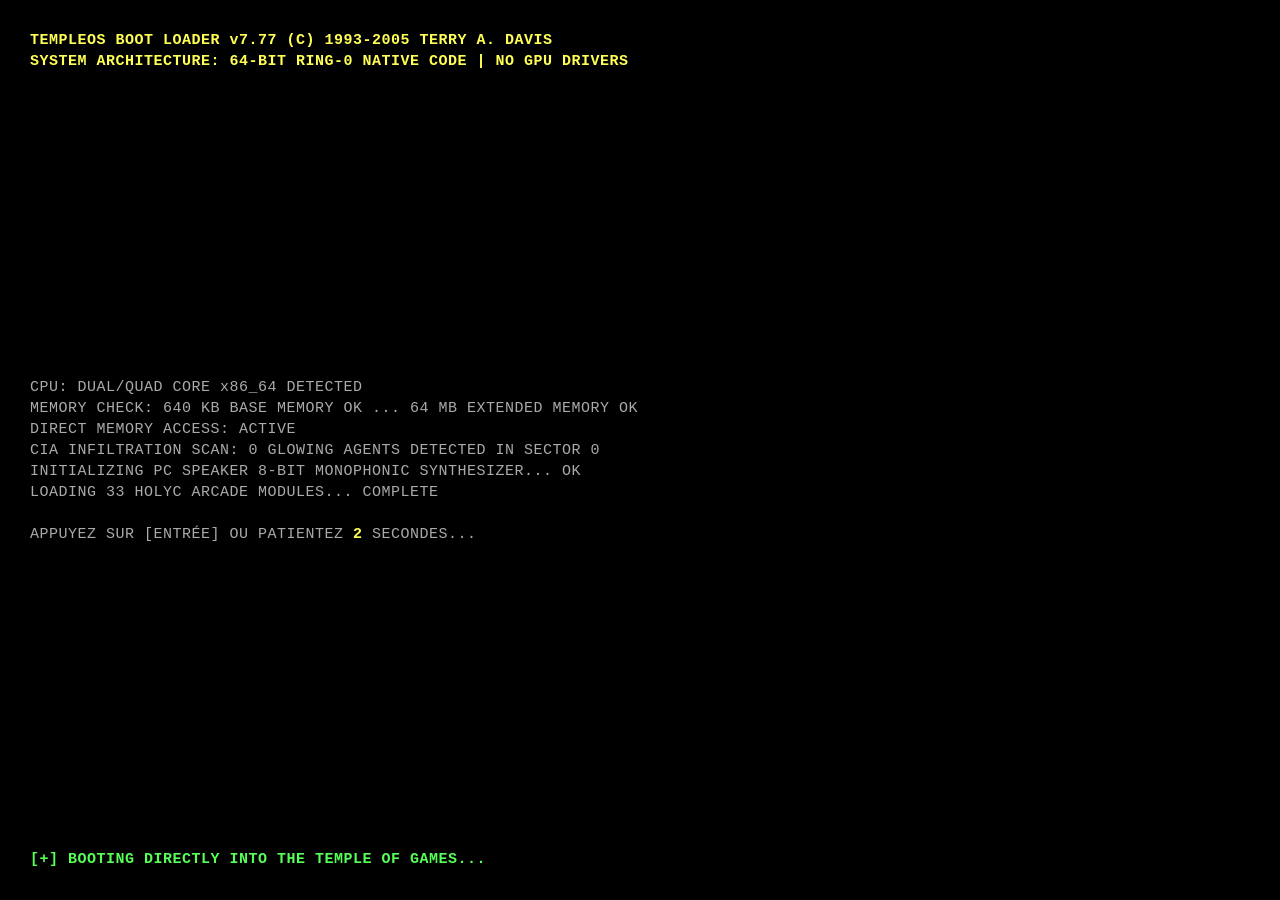
==== index.html @ 066e85ea "fix(engine): restore missing guitar_terry script tag, safeInit try-catch wrapper, 3D engines and gam" ====
<!DOCTYPE html>
<html lang="fr">
<head>
  <meta charset="UTF-8">
  <meta name="viewport" content="width=device-width, initial-scale=1.0">
  <title>TEMPLE OS - DIVINE GAMING ARCADE (33 JEUX & ULTIMATE MASTER EDITION)</title>
  <link rel="stylesheet" href="css/temple.css">
</head>
<body>

  <!-- BOOTLOADER BIOS AU DÉMARRAGE -->
  <div id="bootloader-overlay">
    <div class="bios-header">
      TEMPLEOS BOOT LOADER v7.77 (C) 1993-2005 TERRY A. DAVIS<br>
      SYSTEM ARCHITECTURE: 64-BIT RING-0 NATIVE CODE | NO GPU DRIVERS
    </div>
    <div class="bios-log">
CPU: DUAL/QUAD CORE x86_64 DETECTED
MEMORY CHECK: 640 KB BASE MEMORY OK ... 64 MB EXTENDED MEMORY OK
DIRECT MEMORY ACCESS: ACTIVE
CIA INFILTRATION SCAN: 0 GLOWING AGENTS DETECTED IN SECTOR 0
INITIALIZING PC SPEAKER 8-BIT MONOPHONIC SYNTHESIZER... OK
LOADING 33 HOLYC ARCADE MODULES... COMPLETE

APPUYEZ SUR [ENTRÉE] OU PATIENTEZ <span id="bios-countdown" style="color:#ffff55; font-weight:bold;">3</span> SECONDES...
    </div>
    <div class="bios-footer">
      [+] BOOTING DIRECTLY INTO THE TEMPLE OF GAMES...
    </div>
  </div>

  <!-- SCREENSAVER 3D INTERACTIF -->
  <div id="screensaver-overlay">
    <canvas id="screensaver-canvas"></canvas>
    <div style="position:absolute; bottom:20px; left:50%; transform:translateX(-50%); color:#ffff55; font-size:13px; font-weight:bold; background:rgba(0,0,0,0.8); padding:4px 12px; border:1px solid #aaa;">
      ÉCRAN DE VEILLE RING-0 : BOUGEZ LA SOURIS OU TAPEZ UNE TOUCHE POUR REVENIR
    </div>
  </div>

  <!-- TOAST SUCCÈS DIVINS -->
  <div id="achievement-toast"></div>

  <!-- Écran cathodique CRT Scanlines & Phosphore -->
  <div class="crt-overlay"></div>

  <!-- BARRE SUPÉRIEURE TEMPLEOS -->
  <header id="topbar">
    <div class="topbar-brand clickable" onclick="desktop.openWindow('win-explorer')">
      <span>✝</span>
      <span>TEMPLE_OS_GAMES</span>
      <span style="font-size: 10px; color: var(--vga-dark-gray);">[v3.0]</span>
    </div>

    <!-- JAUGE DE PARANOÏA GLOW-O-METER -->
    <div class="glow-meter" title="Jauge de détection des agents CIA qui brillent dans le noir">
      <span>👁 CIA GLOW:</span>
      <div class="glow-bar"><div id="glow-fill" class="glow-fill"></div></div>
      <span id="glow-percent">25%</span>
    </div>

    <nav class="menu-items">
      <div class="menu-item clickable" style="background:var(--vga-yellow); color:var(--vga-black); font-weight:bold;" onclick="desktop.openWindow('win-explorer')">📁 EXPLORATEUR (45 JEUX)</div>
      <div class="menu-item clickable" style="color:var(--vga-light-green);" onclick="desktop.openWindow('win-raycaster')">[🔫 Pentagone 3D]</div>
      <div class="menu-item clickable" style="color:var(--vga-light-cyan);" onclick="desktop.openWindow('win-flight')">[✈️ Vol 3D]</div>
      <div class="menu-item clickable" onclick="desktop.openWindow('win-warroom')">[🌍 War Room]</div>
      <div class="menu-item clickable" onclick="desktop.openWindow('win-cards')">[🃏 Black Jack]</div>
      <div class="menu-item clickable" onclick="desktop.openWindow('win-goat')">[🐐 Chèvre]</div>
      <div class="menu-item clickable" onclick="desktop.openWindow('win-ide')">[💻 HolyC IDE]</div>
      <div class="menu-item clickable" onclick="desktop.openWindow('win-soundboard')">[🗣️ Soundboard]</div>
      <div class="menu-item clickable" onclick="desktop.openWindow('win-multiplayer')">[🌐 P2P Multi]</div>
      <div class="menu-item clickable" id="tile-btn" style="color:var(--vga-light-green);">[🪟 Mosaïque]</div>
      <div class="menu-item clickable" style="color:var(--vga-light-red); font-weight:bold;" onclick="window.templeBSOD.trigger('CRASH MANUEL FORCÉ PAR L\'UTILISATEUR')">[💀 CRASH BSOD]</div>
      <div class="menu-item clickable" id="oracle-direct-btn" style="color: var(--vga-blue);">[F7 Oracle]</div>
    </nav>

    <div class="topbar-right">
      <!-- Radio FM Chiptune -->
      <div id="radio-btn" class="speaker-indicator clickable" onclick="window.templeRadio.togglePlay()" title="Cliquez pour allumer la radio chiptune">📻 RADIO : OFF</div>
      <div class="speaker-indicator clickable" onclick="window.templeRadio.nextStation()" title="Changer de station" style="font-size:10px;">[STATION ⏩]</div>
      <!-- Indicateur Manette -->
      <div id="gamepad-indicator" style="font-size:11px; color:var(--vga-dark-gray);">🎮 MANETTE : OFF</div>
      <!-- Toggle Voix Terry -->
      <div id="voice-toggle" class="speaker-indicator clickable">🗣️ VOIX : ON</div>
      <!-- Toggle Audio Speaker -->
      <div id="speaker-toggle" class="speaker-indicator clickable">🔊 SPEAKER : ON</div>
      <!-- Toggle CRT -->
      <div id="scanline-toggle" class="speaker-indicator clickable">📺 CRT : ON</div>
      <!-- Thèmes -->
      <select id="theme-select" style="background:#000; color:#ffff55; border:1px solid #777; font-family:var(--font-temple); font-size:11px; padding:1px 2px;">
        <option value="temple">THÈME : BLEU VGA</option>
        <option value="illuminati" selected>THÈME : 👁️ ILLUMINATI GOLD</option>
        <option value="phosphor">THÈME : VERT PHOSPHORE</option>
        <option value="amber">THÈME : AMBRE VT220</option>
        <option value="cga">THÈME : CGA 4 COULEURS</option>
      </select>
      <div id="system-clock">[DIVINE TIME]</div>
    </div>
  </header>

  <!-- BUREAU DU SYSTÈME D'EXPLOITATION -->
  <main id="desktop">

    <!-- BANNIÈRE ASCII ET ÉLÉPHANT DE TERRY DAVIS -->
    <div class="desktop-banner">
╔═════════════════════════════════════════════════════════════════════════════╗
║          TEMPLEOS DIVINE GAMING ARCADE (33 JEUX & ALGORITHMES)              ║
║                 "LE TEMPLE OFFICIEL DU CODE EN RING-0 NATIVE"               ║
║         640x480 16 COULEURS EGA/VGA | SYNTHÈSE VOCALE TERRY ACTIVE          ║
║      TOUCHE F7 = PARLEZ À DIEU | MANETTES PS5/XBOX/SWITCH COMPATIBLES        ║
╚═════════════════════════════════════════════════════════════════════════════╝
           / \__
          (    @\___
          /         O     "33 JEUX SACRÉS COMPILÉS DANS LE TEMPLE DE DIEU !"
         /   (_____/                           -- Terry A. Davis
        /_____/   U
    </div>

    <!-- WIDGET 3D ASCII WIREFRAME EN BAS À DROITE -->
    <div class="wireframe-widget">
      <div class="wireframe-title">👁️ PYRAMIDE DE LA PROVIDENCE</div>
      <div id="wireframe-container"></div>
      <div style="font-size: 9px; color: var(--vga-light-green);">ANNUIT CŒPTIS • 60FPS</div>
    </div>

    <!-- ICONES DU BUREAU -->
    <div class="desktop-icons">
      <div class="desktop-icon" data-window="win-explorer">
        <span class="icon-art">📁</span>
        <span class="icon-label">EXPLORATEUR</span>
      </div>

      <div class="desktop-icon" data-window="win-achievements">
        <span class="icon-art">🏆</span>
        <span class="icon-label">SUCCÈS_SACRÉS</span>
      </div>

      <div class="desktop-icon" data-window="win-nwo">
        <span class="icon-art">👁️</span>
        <span class="icon-label">NWO_TYCOON</span>
      </div>

      <div class="desktop-icon" data-window="win-pyramid">
        <span class="icon-art">🔺</span>
        <span class="icon-label">PYRAMID_RUN</span>
      </div>

      <div class="desktop-icon" data-window="win-reptilian">
        <span class="icon-art">🦎</span>
        <span class="icon-label">REPTILIENS</span>
      </div>

      <div class="desktop-icon" data-window="win-tripong">
        <span class="icon-art">📐</span>
        <span class="icon-label">TRI_PONG</span>
      </div>

      <div class="desktop-icon" data-window="win-decrypt">
        <span class="icon-art">📜</span>
        <span class="icon-label">DÉCRYPTEUR</span>
      </div>

      <div class="desktop-icon" data-window="win-pong">
        <span class="icon-art">🏓</span>
        <span class="icon-label">HOLY_PONG</span>
      </div>

      <div class="desktop-icon" data-window="win-tron">
        <span class="icon-art">🏍</span>
        <span class="icon-label">TRON_2P</span>
      </div>

      <div class="desktop-icon" data-window="win-guitar">
        <span class="icon-art">🎸</span>
        <span class="icon-label">GUITAR_TERRY</span>
      </div>

      <div class="desktop-icon" data-window="win-chess">
        <span class="icon-art">♟</span>
        <span class="icon-label">ECHECS_DIEU</span>
      </div>

      <div class="desktop-icon" data-window="win-oracle">
        <span class="icon-art">⚡</span>
        <span class="icon-label">ORACLE_F7</span>
      </div>
    </div>

    <!-- ==================================================================== -->
    <!-- FENÊTRE PRINCIPALE : EXPLORATEUR DE FICHIERS (33 JEUX)                -->
    <!-- ==================================================================== -->
    <div id="win-explorer" class="temple-window" style="top: 20px; left: 100px; width: 740px; display: none;">
      <div class="window-titlebar">
        <div class="window-title">
          <span>📁</span>
          <span>C:/GAMES_EXPLORER.HC (33 JEUX ET DÉFIS ALGORITHMIQUES)</span>
        </div>
        <div class="window-controls">
          <button class="win-btn close">X</button>
        </div>
      </div>
      <div class="window-body">
        <div id="explorer-container"></div>
      </div>
    </div>

    <!-- ==================================================================== -->
    <!-- FENÊTRE : SUCCÈS & TROPHÉES SACRÉS                                   -->
    <!-- ==================================================================== -->
    <div id="win-achievements" class="temple-window" style="top: 30px; left: 160px; width: 500px; display: none;">
      <div class="window-titlebar">
        <div class="window-title"><span>🏆</span><span>C:/SYSTEM/ACHIEVEMENTS.HC</span></div>
        <div class="window-controls"><button class="win-btn close">X</button></div>
      </div>
      <div class="window-body">
        <div id="achievements-container"></div>
      </div>
    </div>

    <!-- ==================================================================== -->
    <!-- 3 NOUVEAUX JEUX : TRON, ÉCHECS, GUITAR TERRY                         -->
    <!-- ==================================================================== -->
    <!-- TRON LIGHTCYCLES -->
    <div id="win-tron" class="temple-window" style="top: 40px; left: 180px; width: 440px; display: none;">
      <div class="window-titlebar">
        <div class="window-title"><span>🏍</span><span>C:/GAMES/ARCADE/TRON_LIGHTCYCLES.HC</span></div>
        <div class="window-controls"><button class="win-btn close">X</button></div>
      </div>
      <div class="window-body">
        <div id="tron-status" style="font-weight:bold; color:var(--vga-light-green); text-align:center; margin-bottom:4px;">
          JOUEUR 1 (CYAN: ZQSD) vs JOUEUR 2 (JAUNE: FLÈCHES)
        </div>
        <div style="display:flex; flex-direction:column; align-items:center; gap:6px;">
          <canvas id="tron-canvas" class="tron-canvas"></canvas>
          <div style="display:flex; gap:6px;">
            <button class="temple-btn primary clickable" onclick="desktop.games.tron.start()">DÉMARRER LA COURSE</button>
            <button class="temple-btn clickable" onclick="desktop.games.tron.reset()">RESET</button>
          </div>
        </div>
      </div>
    </div>

    <!-- MINI-ÉCHECS DE DIEU -->
    <div id="win-chess" class="temple-window" style="top: 35px; left: 220px; width: 380px; display: none;">
      <div class="window-titlebar">
        <div class="window-title"><span>♟</span><span>C:/GAMES/IA_ALGO/ECHECS_DIVINS.HC</span></div>
        <div class="window-controls"><button class="win-btn close">X</button></div>
      </div>
      <div class="window-body">
        <div id="chess-status" style="font-weight:bold; color:var(--vga-light-cyan); text-align:center; margin-bottom:4px;">
          TOUR : LES BLANCS (FIDÈLE DE DIEU)
        </div>
        <div id="chess-board" class="chess-board"></div>
        <div style="text-align:center; margin-top:4px;">
          <button class="temple-btn primary clickable" onclick="desktop.games.chess.reset()">NOUVELLE PARTIE D'ÉCHECS</button>
        </div>
      </div>
    </div>

    <!-- GUITAR TERRY -->
    <div id="win-guitar" class="temple-window" style="top: 45px; left: 210px; width: 440px; display: none;">
      <div class="window-titlebar">
        <div class="window-title"><span>🎸</span><span>C:/GAMES/ARCADE/GUITAR_TERRY.HC</span></div>
        <div class="window-controls"><button class="win-btn close">X</button></div>
      </div>
      <div class="window-body">
        <div id="guitar-score" style="font-weight:bold; color:var(--vga-yellow); text-align:center; margin-bottom:4px;">
          SCORE : 0 | COMBO : 0x | PRÊT
        </div>
        <div id="guitar-container"></div>
      </div>
    </div>

    <!-- ==================================================================== -->
    <!-- LES 30 AUTRES JEUX (CONTENEURS EXISTANTS)                            -->
    <!-- ==================================================================== -->
    <!-- PONG -->
    <div id="win-pong" class="temple-window" style="top: 35px; left: 150px; width: 530px; display: none;">
      <div class="window-titlebar">
        <div class="window-title"><span>🏓</span><span>C:/GAMES/ARCADE/HOLY_PONG.HC</span></div>
        <div class="window-controls"><button class="win-btn close">X</button></div>
      </div>
      <div class="window-body">
        <div class="difficulty-selector">
          <span class="diff-label">DIFFICULTÉ :</span>
          <button class="diff-btn clickable" data-diff="facile" onclick="desktop.games.pong.setDifficulty('facile')">FACILE</button>
          <button class="diff-btn active clickable" data-diff="normal" onclick="desktop.games.pong.setDifficulty('normal')">NORMAL</button>
          <button class="diff-btn clickable" data-diff="difficile" onclick="desktop.games.pong.setDifficulty('difficile')">DIFFICILE</button>
          <button class="diff-btn troll clickable" data-diff="troll" onclick="desktop.games.pong.setDifficulty('troll')">TROLL ⚡</button>
        </div>
        <div class="game-hud"><span>JOUEUR : <span id="pong-player-score">0</span></span><span style="color:var(--vga-light-red)">AGENT CIA : <span id="pong-cpu-score">0</span></span></div>
        <div class="pong-container">
          <canvas id="pong-canvas" class="pong-canvas"></canvas>
          <div style="display:flex; gap:8px; margin-top:6px;">
            <button class="temple-btn primary clickable" onclick="desktop.games.pong.reset()">NOUVELLE PARTIE</button>
            <button class="temple-btn clickable" onclick="desktop.games.pong.mode = (desktop.games.pong.mode === '1p' ? '2p' : '1p'); this.textContent = desktop.games.pong.mode === '1p' ? '1P (VS CPU)' : '2P LOCAL';">1P (VS CPU)</button>
          </div>
          <div id="pong-comment" class="god-message-box"><span class="god-title">[ORACLE] :</span> CONTRÔLE LA RAQUETTE À LA SOURIS OU TOUCHES Z/S !</div>
        </div>
      </div>
    </div>

    <!-- MORPION -->
    <div id="win-morpion" class="temple-window" style="top: 50px; left: 280px; width: 450px; display: none;">
      <div class="window-titlebar">
        <div class="window-title"><span>✝</span><span>C:/GAMES/GRILLES/MORPION_SACRE.HC</span></div>
        <div class="window-controls"><button class="win-btn close">X</button></div>
      </div>
      <div class="window-body">
        <div class="difficulty-selector">
          <span class="diff-label">DIFFICULTÉ :</span>
          <button class="diff-btn clickable" data-diff="facile" onclick="desktop.games.morpion.setDifficulty('facile')">FACILE</button>
          <button class="diff-btn active clickable" data-diff="normal" onclick="desktop.games.morpion.setDifficulty('normal')">NORMAL</button>
          <button class="diff-btn clickable" data-diff="difficile" onclick="desktop.games.morpion.setDifficulty('difficile')">MINIMAX</button>
          <button class="diff-btn troll clickable" data-diff="troll" onclick="desktop.games.morpion.setDifficulty('troll')">TROLL ⚡</button>
        </div>
        <div class="game-hud"><span id="morpion-status" style="color:var(--vga-yellow);">TOUR : CROIX SACRÉE (X)</span></div>
        <div class="morpion-container">
          <div id="morpion-board" class="morpion-board"></div>
          <button class="temple-btn primary clickable" style="margin-top:6px;" onclick="desktop.games.morpion.reset()">PURIFIER LA GRILLE</button>
          <div id="morpion-comment" class="god-message-box"><span class="god-title">[ORACLE] :</span> PLACE TA CROIX DANS LA GRILLE SANCTIFIÉE.</div>
        </div>
      </div>
    </div>

    <!-- PUISSANCE 4 -->
    <div id="win-p4" class="temple-window" style="top: 60px; left: 200px; width: 490px; display: none;">
      <div class="window-titlebar">
        <div class="window-title"><span>🔴</span><span>C:/GAMES/GRILLES/PUISSANCE_4.HC</span></div>
        <div class="window-controls"><button class="win-btn close">X</button></div>
      </div>
      <div class="window-body">
        <div class="difficulty-selector">
          <span class="diff-label">DIFFICULTÉ :</span>
          <button class="diff-btn clickable" data-diff="facile" onclick="desktop.games.puissance4.setDifficulty('facile')">FACILE</button>
          <button class="diff-btn active clickable" data-diff="normal" onclick="desktop.games.puissance4.setDifficulty('normal')">NORMAL</button>
          <button class="diff-btn clickable" data-diff="difficile" onclick="desktop.games.puissance4.setDifficulty('difficile')">DIFFICILE</button>
          <button class="diff-btn troll clickable" data-diff="troll" onclick="desktop.games.puissance4.setDifficulty('troll')">TROLL ⚡</button>
        </div>
        <div class="game-hud"><span id="p4-status" style="color:var(--vga-yellow);">TOUR : CROISÉ BÉNI (JAUNE)</span></div>
        <div class="p4-container">
          <div id="p4-board" class="p4-board"></div>
          <button class="temple-btn primary clickable" onclick="desktop.games.puissance4.reset()">RECHARGER LES JETONS</button>
          <div id="p4-comment" class="god-message-box"><span class="god-title">[ORACLE] :</span> CLIQUE SUR UNE COLONNE POUR FAIRE TOMBER LE JETON.</div>
        </div>
      </div>
    </div>

    <!-- BATAILLE NAVALE -->
    <div id="win-battleship" class="temple-window" style="top: 40px; left: 160px; width: 620px; display: none;">
      <div class="window-titlebar">
        <div class="window-title"><span>🚢</span><span>C:/GAMES/GRILLES/BATAILLE_NAVALE_ARCHE.HC</span></div>
        <div class="window-controls"><button class="win-btn close">X</button></div>
      </div>
      <div class="window-body">
        <div class="difficulty-selector">
          <span class="diff-label">DIFFICULTÉ :</span>
          <button class="diff-btn clickable" data-diff="facile" onclick="desktop.games.battleship.setDifficulty('facile')">FACILE</button>
          <button class="diff-btn active clickable" data-diff="normal" onclick="desktop.games.battleship.setDifficulty('normal')">NORMAL</button>
          <button class="diff-btn clickable" data-diff="difficile" onclick="desktop.games.battleship.setDifficulty('difficile')">RADAR PARITÉ</button>
          <button class="diff-btn troll clickable" data-diff="troll" onclick="desktop.games.battleship.setDifficulty('troll')">SONAR DIVIN ⚡</button>
        </div>
        <div class="game-hud"><span id="bs-status" style="color:var(--vga-light-green)">RADAR PRÊT ! CLIQUE SUR LE RADAR ENNEMI POUR TIRER.</span></div>
        <div class="battleship-container">
          <div class="battleship-boards">
            <div class="fleet-panel"><div class="fleet-label">TON ARCHE &amp; FLOTTE</div><div id="bs-player-grid" class="bs-grid"></div></div>
            <div class="fleet-panel"><div class="fleet-label" style="color:var(--vga-light-red)">RADAR DE LA CIA</div><div id="bs-enemy-grid" class="bs-grid"></div></div>
          </div>
          <div style="display:flex; justify-content:center; margin-top:4px;"><button class="temple-btn primary clickable" onclick="desktop.games.battleship.reset()">NOUVELLE FLOTTE ALÉATOIRE</button></div>
          <div id="bs-comment" class="god-message-box"><span class="god-title">[ORACLE] :</span> LES SOUS-MARINS SONT DÉTECTÉS ! FEU !</div>
        </div>
      </div>
    </div>

    <!-- DÉMINEUR -->
    <div id="win-demineur" class="temple-window" style="top: 55px; left: 210px; width: 440px; display: none;">
      <div class="window-titlebar">
        <div class="window-title"><span>💣</span><span>C:/GAMES/GRILLES/DEMINEUR_CIA.HC</span></div>
        <div class="window-controls"><button class="win-btn close">X</button></div>
      </div>
      <div class="window-body">
        <div class="difficulty-selector">
          <span class="diff-label">ESPIONS :</span>
          <button class="diff-btn clickable" data-diff="facile" onclick="desktop.games.demineur.setDifficulty('facile')">FACILE (8)</button>
          <button class="diff-btn active clickable" data-diff="normal" onclick="desktop.games.demineur.setDifficulty('normal')">NORMAL (12)</button>
          <button class="diff-btn clickable" data-diff="difficile" onclick="desktop.games.demineur.setDifficulty('difficile')">DIFFICILE (24)</button>
          <button class="diff-btn troll clickable" data-diff="troll" onclick="desktop.games.demineur.setDifficulty('troll')">TROLL ⚡</button>
        </div>
        <div class="demineur-container">
          <div class="demineur-header">
            <div id="mine-counter" class="digit-counter">012</div>
            <div id="mine-face" class="demineur-face clickable">😇</div>
            <div id="mine-timer" class="digit-counter">000</div>
          </div>
          <div id="demineur-grid" class="demineur-grid"></div>
          <div style="font-size:11px; color:var(--vga-light-gray); text-align:center;">[Clic Gauche: Révéler | Clic Droit: Planter Croix Sainte ✝]</div>
          <div id="demineur-comment" class="god-message-box"><span class="god-title">[ORACLE] :</span> DÉBUSQUE LES MICROS DE LA CIA !</div>
        </div>
      </div>
    </div>

    <!-- SNAKE -->
    <div id="win-snake" class="temple-window" style="top: 45px; left: 190px; width: 440px; display: none;">
      <div class="window-titlebar">
        <div class="window-title"><span>🐍</span><span>C:/GAMES/ARCADE/SERPENT_MOISE.HC</span></div>
        <div class="window-controls"><button class="win-btn close">X</button></div>
      </div>
      <div class="window-body">
        <div class="difficulty-selector">
          <span class="diff-label">VITESSE :</span>
          <button class="diff-btn clickable" data-diff="facile" onclick="desktop.games.snake.setDifficulty('facile')">LENTE</button>
          <button class="diff-btn active clickable" data-diff="normal" onclick="desktop.games.snake.setDifficulty('normal')">NORMALE</button>
          <button class="diff-btn clickable" data-diff="difficile" onclick="desktop.games.snake.setDifficulty('difficile')">FÉDÉRALE</button>
          <button class="diff-btn troll clickable" data-diff="troll" onclick="desktop.games.snake.setDifficulty('troll')">RING-0 ⚡</button>
        </div>
        <div class="game-hud"><span>SCORE : <span id="snake-score">0</span></span><span style="color:var(--vga-light-cyan);">MANNE : 🍞 | POMME : 🍎</span></div>
        <div class="snake-container">
          <canvas id="snake-canvas" class="snake-canvas"></canvas>
          <button class="temple-btn primary clickable" style="margin-top:4px;" onclick="desktop.games.snake.reset()">RECOMMENCER</button>
          <div id="snake-comment" class="god-message-box"><span class="god-title">[ORACLE] :</span> MANGE LA MANNE ET ÉVITE LES ESPIONS !</div>
        </div>
      </div>
    </div>

    <!-- CONWAY -->
    <div id="win-conway" class="temple-window" style="top: 30px; left: 140px; width: 520px; display: none;">
      <div class="window-titlebar">
        <div class="window-title"><span>🧬</span><span>C:/GAMES/GRILLES/JEU_VIE_CONWAY.HC</span></div>
        <div class="window-controls"><button class="win-btn close">X</button></div>
      </div>
      <div class="window-body">
        <div id="conway-stats" style="font-weight:bold; color:var(--vga-light-green); margin-bottom:4px;">GEN : 0 | VIVANTES : 0</div>
        <div style="display:flex; flex-direction:column; align-items:center; gap:6px;">
          <canvas id="conway-canvas" style="border:2px solid var(--vga-light-cyan); background:#000; cursor:crosshair;"></canvas>
          <div style="display:flex; gap:6px; flex-wrap:wrap; justify-content:center;">
            <button class="temple-btn primary clickable" onclick="desktop.games.conway.toggle()">PLAY / PAUSE</button>
            <button class="temple-btn clickable" onclick="desktop.games.conway.step()">PAS À PAS</button>
            <button class="temple-btn clickable" onclick="desktop.games.conway.randomize()">ALÉATOIRE</button>
            <button class="temple-btn holy clickable" onclick="desktop.games.conway.loadPreset('glider')">PLANEUR</button>
            <button class="temple-btn holy clickable" onclick="desktop.games.conway.loadPreset('pulsar')">PULSAR</button>
            <button class="temple-btn danger clickable" onclick="desktop.games.conway.clear()">EFFACER</button>
          </div>
        </div>
      </div>
    </div>

    <!-- TAQUIN 15 -->
    <div id="win-taquin" class="temple-window" style="top: 60px; left: 260px; width: 420px; display: none;">
      <div class="window-titlebar">
        <div class="window-title"><span>🔢</span><span>C:/GAMES/GRILLES/TAQUIN_15.HC</span></div>
        <div class="window-controls"><button class="win-btn close">X</button></div>
      </div>
      <div class="window-body">
        <div style="display:flex; justify-content:space-between; font-weight:bold; color:var(--vga-light-green);">
          <span>TAQUIN RÉSOLUBLE</span>
          <span>MOUVEMENTS : <span id="taquin-moves">0</span></span>
        </div>
        <div id="taquin-board" class="taquin-board"></div>
        <div style="text-align:center;"><button class="temple-btn primary clickable" onclick="desktop.games.taquin.reset()">MÉLANGER (RÉSOLUBLE)</button></div>
        <div id="taquin-comment" class="god-message-box"><span class="god-title">[ORACLE] :</span> RANGE LES CHIFFRES DE 1 À 15 !</div>
      </div>
    </div>

    <!-- SUDOKU -->
    <div id="win-sudoku" class="temple-window" style="top: 40px; left: 200px; width: 450px; display: none;">
      <div class="window-titlebar">
        <div class="window-title"><span>🧩</span><span>C:/GAMES/GRILLES/SUDOKU_BACKTRACKING.HC</span></div>
        <div class="window-controls"><button class="win-btn close">X</button></div>
      </div>
      <div class="window-body">
        <div id="sudoku-status" style="font-size:11px; color:var(--vga-light-cyan); text-align:center;">GÉNÉRATEUR ET SOLVEUR PAR RETOUR SUR TRACE (BACKTRACKING)</div>
        <div id="sudoku-board" class="sudoku-board"></div>
        <div style="display:flex; gap:8px; justify-content:center; margin-top:6px;">
          <button class="temple-btn primary clickable" onclick="desktop.games.sudoku.generateNewPuzzle()">NOUVELLE GRILLE</button>
          <button class="temple-btn holy clickable" onclick="desktop.games.sudoku.solveInstant()">RÉSOUDRE PAR BACKTRACKING ⚡</button>
        </div>
      </div>
    </div>

    <!-- PLUS OU MOINS -->
    <div id="win-plusmoins" class="temple-window" style="top: 70px; left: 230px; width: 460px; display: none;">
      <div class="window-titlebar">
        <div class="window-title"><span>❓</span><span>C:/GAMES/LOGIQUE/PLUS_OU_MOINS.HC</span></div>
        <div class="window-controls"><button class="win-btn close">X</button></div>
      </div>
      <div class="window-body"><div id="plusmoins-container"></div></div>
    </div>

    <!-- MASTERMIND -->
    <div id="win-mastermind" class="temple-window" style="top: 45px; left: 210px; width: 480px; display: none;">
      <div class="window-titlebar">
        <div class="window-title"><span>🔴</span><span>C:/GAMES/LOGIQUE/MASTERMIND_VGA.HC</span></div>
        <div class="window-controls"><button class="win-btn close">X</button></div>
      </div>
      <div class="window-body"><div id="mastermind-container"></div></div>
    </div>

    <!-- PENDU -->
    <div id="win-pendu" class="temple-window" style="top: 50px; left: 190px; width: 500px; display: none;">
      <div class="window-titlebar">
        <div class="window-title"><span>🪢</span><span>C:/GAMES/LOGIQUE/PENDU_SACRE.HC</span></div>
        <div class="window-controls"><button class="win-btn close">X</button></div>
      </div>
      <div class="window-body"><div id="pendu-container"></div></div>
    </div>

    <!-- MOTUS -->
    <div id="win-motus" class="temple-window" style="top: 40px; left: 240px; width: 440px; display: none;">
      <div class="window-titlebar">
        <div class="window-title"><span>🔤</span><span>C:/GAMES/LOGIQUE/MOTUS_WORDLE.HC</span></div>
        <div class="window-controls"><button class="win-btn close">X</button></div>
      </div>
      <div class="window-body"><div id="motus-container"></div></div>
    </div>

    <!-- NIM -->
    <div id="win-nim" class="temple-window" style="top: 65px; left: 220px; width: 480px; display: none;">
      <div class="window-titlebar">
        <div class="window-title"><span>🔥</span><span>C:/GAMES/LOGIQUE/JEU_DE_NIM_XOR.HC</span></div>
        <div class="window-controls"><button class="win-btn close">X</button></div>
      </div>
      <div class="window-body"><div id="nim-container"></div></div>
    </div>

    <!-- CONVERTISSEUR EXPRESS -->
    <div id="win-binary" class="temple-window" style="top: 55px; left: 210px; width: 460px; display: none;">
      <div class="window-titlebar">
        <div class="window-title"><span>⚡</span><span>C:/GAMES/LOGIQUE/CONVERTISSEUR_BIN.HC</span></div>
        <div class="window-controls"><button class="win-btn close">X</button></div>
      </div>
      <div class="window-body"><div id="binary-container"></div></div>
    </div>

    <!-- SIMON MUSICAL -->
    <div id="win-simon" class="temple-window" style="top: 40px; left: 230px; width: 430px; display: none;">
      <div class="window-titlebar">
        <div class="window-title"><span>🎵</span><span>C:/GAMES/AUDIO/SIMON_MUSICAL.HC</span></div>
        <div class="window-controls"><button class="win-btn close">X</button></div>
      </div>
      <div class="window-body"><div id="simon-container"></div></div>
    </div>

    <!-- POURSUITE LYRE MAC 250 -->
    <div id="win-poursuite" class="temple-window" style="top: 45px; left: 200px; width: 450px; display: none;">
      <div class="window-titlebar">
        <div class="window-title"><span>🔦</span><span>C:/GAMES/AUDIO/POURSUITE_MAC250.HC</span></div>
        <div class="window-controls"><button class="win-btn close">X</button></div>
      </div>
      <div class="window-body"><div id="poursuite-container"></div></div>
    </div>

    <!-- PIPE DREAM CÂBLAGE -->
    <div id="win-pipedream" class="temple-window" style="top: 50px; left: 220px; width: 460px; display: none;">
      <div class="window-titlebar">
        <div class="window-title"><span>🔌</span><span>C:/GAMES/AUDIO/PIPE_DREAM_REGIE.HC</span></div>
        <div class="window-controls"><button class="win-btn close">X</button></div>
      </div>
      <div class="window-body"><div id="pipedream-container"></div></div>
    </div>

    <!-- SÉQUENCEUR RYTHMIQUE -->
    <div id="win-sequencer" class="temple-window" style="top: 55px; left: 190px; width: 490px; display: none;">
      <div class="window-titlebar">
        <div class="window-title"><span>🥁</span><span>C:/GAMES/AUDIO/BEAT_SEQUENCER_8PAS.HC</span></div>
        <div class="window-controls"><button class="win-btn close">X</button></div>
      </div>
      <div class="window-body"><div id="sequencer-container"></div></div>
    </div>

    <!-- IDLE LOCATION -->
    <div id="win-idle" class="temple-window" style="top: 60px; left: 210px; width: 470px; display: none;">
      <div class="window-titlebar">
        <div class="window-title"><span>💰</span><span>C:/GAMES/AUDIO/RENTAL_IDLE_CLICKER.HC</span></div>
        <div class="window-controls"><button class="win-btn close">X</button></div>
      </div>
      <div class="window-body"><div id="idle-container"></div></div>
    </div>

    <!-- BREAKOUT -->
    <div id="win-breakout" class="temple-window" style="top: 40px; left: 200px; width: 420px; display: none;">
      <div class="window-titlebar">
        <div class="window-title"><span>🧱</span><span>C:/GAMES/ARCADE/CASSE_BRIQUES.HC</span></div>
        <div class="window-controls"><button class="win-btn close">X</button></div>
      </div>
      <div class="window-body">
        <div id="breakout-score" style="font-weight:bold; color:var(--vga-light-green); text-align:center; margin-bottom:4px;">SCORE : 0 | VIES : 3</div>
        <div style="display:flex; flex-direction:column; align-items:center; gap:6px;">
          <canvas id="breakout-canvas"></canvas>
          <button class="temple-btn primary clickable" onclick="desktop.games.breakout.start()">LANCER LA BALLE</button>
        </div>
      </div>
    </div>

    <!-- FLAPPY TERRY -->
    <div id="win-flappy" class="temple-window" style="top: 45px; left: 220px; width: 400px; display: none;">
      <div class="window-titlebar">
        <div class="window-title"><span>🕊</span><span>C:/GAMES/ARCADE/FLAPPY_TERRY.HC</span></div>
        <div class="window-controls"><button class="win-btn close">X</button></div>
      </div>
      <div class="window-body">
        <div id="flappy-score" style="font-weight:bold; color:var(--vga-yellow); text-align:center; margin-bottom:4px;">SCORE : 0</div>
        <div style="display:flex; flex-direction:column; align-items:center; gap:6px;">
          <canvas id="flappy-canvas"></canvas>
          <div style="font-size:11px; color:var(--vga-light-cyan);">Appuie sur ESPACE ou clique pour voler !</div>
        </div>
      </div>
    </div>

    <!-- TETRIS -->
    <div id="win-tetris" class="temple-window" style="top: 30px; left: 240px; width: 340px; display: none;">
      <div class="window-titlebar">
        <div class="window-title"><span>🕹</span><span>C:/GAMES/ARCADE/TETRIS_SACRE.HC</span></div>
        <div class="window-controls"><button class="win-btn close">X</button></div>
      </div>
      <div class="window-body">
        <div id="tetris-score" style="font-weight:bold; color:var(--vga-light-green); text-align:center; margin-bottom:4px;">SCORE : 0</div>
        <div style="display:flex; flex-direction:column; align-items:center; gap:6px;">
          <canvas id="tetris-canvas"></canvas>
          <div style="display:flex; gap:6px;">
            <button class="temple-btn primary clickable" onclick="desktop.games.tetris.start()">DÉMARRER</button>
            <button class="temple-btn clickable" onclick="desktop.games.tetris.reset()">RESET</button>
          </div>
          <div style="font-size:10px; color:var(--vga-light-gray); text-align:center;">Flèches : ◀ ▶ Déplacer | ▲ Tourner | ▼ Descendre</div>
        </div>
      </div>
    </div>

    <!-- ASTEROIDS -->
    <div id="win-asteroids" class="temple-window" style="top: 40px; left: 190px; width: 420px; display: none;">
      <div class="window-titlebar">
        <div class="window-title"><span>🚀</span><span>C:/GAMES/ARCADE/ASTEROIDS_VECTOR.HC</span></div>
        <div class="window-controls"><button class="win-btn close">X</button></div>
      </div>
      <div class="window-body">
        <div style="display:flex; flex-direction:column; align-items:center; gap:6px;">
          <canvas id="asteroids-canvas"></canvas>
          <div style="display:flex; gap:6px;">
            <button class="temple-btn primary clickable" onclick="desktop.games.asteroids.isRunning = true; desktop.games.asteroids.loop();">DÉCOLLER</button>
            <button class="temple-btn clickable" onclick="desktop.games.asteroids.reset()">RESET</button>
          </div>
          <div style="font-size:10px; color:var(--vga-light-gray);">◀ ▶ Pivoter | ▲ Gaz | ESPACE Tirer</div>
        </div>
      </div>
    </div>

    <!-- SPACE INVADERS -->
    <div id="win-invaders" class="temple-window" style="top: 45px; left: 200px; width: 410px; display: none;">
      <div class="window-titlebar">
        <div class="window-title"><span>👾</span><span>C:/GAMES/ARCADE/SPACE_INVADERS_CIA.HC</span></div>
        <div class="window-controls"><button class="win-btn close">X</button></div>
      </div>
      <div class="window-body">
        <div style="display:flex; flex-direction:column; align-items:center; gap:6px;">
          <canvas id="invaders-canvas"></canvas>
          <div style="display:flex; gap:6px;">
            <button class="temple-btn primary clickable" onclick="desktop.games.invaders.isRunning = true; desktop.games.invaders.loop();">COMBATTRE LES FEDS</button>
            <button class="temple-btn clickable" onclick="desktop.games.invaders.reset()">RESET</button>
          </div>
          <div style="font-size:10px; color:var(--vga-light-gray);">◀ ▶ Déplacer | ESPACE Tirer</div>
        </div>
      </div>
    </div>

    <!-- LABYRINTHE DFS -->
    <div id="win-labyrinth" class="temple-window" style="top: 35px; left: 180px; width: 440px; display: none;">
      <div class="window-titlebar">
        <div class="window-title"><span>🌀</span><span>C:/GAMES/IA_ALGO/LABYRINTHE_DFS.HC</span></div>
        <div class="window-controls"><button class="win-btn close">X</button></div>
      </div>
      <div class="window-body">
        <div id="labyrinth-status" style="font-size:11px; color:var(--vga-light-cyan); text-align:center; margin-bottom:4px;">GÉNÉRATION DFS PAR RETOUR SUR TRACE</div>
        <div style="display:flex; flex-direction:column; align-items:center; gap:6px;">
          <canvas id="labyrinth-canvas"></canvas>
          <button class="temple-btn primary clickable" onclick="desktop.games.labyrinth.generate()">GÉNÉRER NOUVEAU LABYRINTHE</button>
        </div>
      </div>
    </div>

    <!-- ROGUE-LIKE ASCII -->
    <div id="win-rogue" class="temple-window" style="top: 45px; left: 190px; width: 490px; display: none;">
      <div class="window-titlebar">
        <div class="window-title"><span>⚔️</span><span>C:/GAMES/IA_ALGO/ROGUE_CRAWLER.HC</span></div>
        <div class="window-controls"><button class="win-btn close">X</button></div>
      </div>
      <div class="window-body"><div id="rogue-container"></div></div>
    </div>

    <!-- CADAVRE EXQUIS -->
    <div id="win-cadavre" class="temple-window" style="top: 55px; left: 210px; width: 470px; display: none;">
      <div class="window-titlebar">
        <div class="window-title"><span>📜</span><span>C:/GAMES/IA_ALGO/CADAVRE_EXQUIS.HC</span></div>
        <div class="window-controls"><button class="win-btn close">X</button></div>
      </div>
      <div class="window-body"><div id="cadavre-container"></div></div>
    </div>

    <!-- Q-LEARNING TIC-TAC-TOE -->
    <div id="win-qlearn" class="temple-window" style="top: 40px; left: 220px; width: 460px; display: none;">
      <div class="window-titlebar">
        <div class="window-title"><span>🧠</span><span>C:/GAMES/IA_ALGO/Q_LEARNING_MORPION.HC</span></div>
        <div class="window-controls"><button class="win-btn close">X</button></div>
      </div>
      <div class="window-body"><div id="qlearn-container"></div></div>
    </div>

    <!-- 8 DAMES -->
    <div id="win-eightqueens" class="temple-window" style="top: 45px; left: 230px; width: 450px; display: none;">
      <div class="window-titlebar">
        <div class="window-title"><span>👑</span><span>C:/GAMES/IA_ALGO/HUIT_DAMES_BACKTRACK.HC</span></div>
        <div class="window-controls"><button class="win-btn close">X</button></div>
      </div>
      <div class="window-body"><div id="eightqueens-container"></div></div>
    </div>

    <!-- TERMINAL ORACLE & CIA -->
    <div id="win-oracle" class="temple-window" style="top: 90px; left: 140px; width: 580px; display: none;">
      <div class="window-titlebar">
        <div class="window-title"><span>⚡</span><span>C:/SYSTEM/HOLYC_ORACLE_TERMINAL.HC</span></div>
        <div class="window-controls"><button class="win-btn close">X</button></div>
      </div>
      <div class="window-body">
        <div style="color:var(--vga-light-cyan); margin-bottom:4px; font-weight:bold; font-size:12px;">
          COMPILATEUR DIVIN HOLYC - PARLEZ À DIEU (TOUCHE F7) OU SCANNEZ LA CIA
        </div>
        <div id="terminal-output" class="terminal-output">
TEMPLEOS 64-BIT CHARGÉ. 33 JEUX ET DÉFIS ALGORITHMIQUES DISPONIBLES.
APPUYEZ SUR F7 N'IMPORTE OÙ POUR L'ORACLE EN TEMPS RÉEL (VOIX ACTIVE).
TAPEZ 'help;' POUR LES COMMANDES SAINTES.
        </div>
        <div class="terminal-input-line">
          <span class="terminal-prompt">HolyC&gt;</span>
          <input type="text" id="terminal-input" class="terminal-input" placeholder="Tapez GodWord; ou ScanCIA; puis Entrée..." autocomplete="off">
        </div>
        <div style="display:flex; gap:8px; margin-top:6px;">
          <button class="temple-btn holy clickable" onclick="holyTerminal.handleCommand('GodWord;')">PAROLE DE DIEU ⚡ (F7)</button>
          <button class="temple-btn danger clickable" onclick="holyTerminal.handleCommand('ScanCIA;')">RADAR CIA 👁</button>
    <!-- ==================================================================== -->
    <!-- NOUVEL ORDRE MONDIAL & JEUX ILLUMINATI (TEMPLEOS V4.0)                -->
    <!-- ==================================================================== -->

    <!-- 1. PYRAMID RUN -->
    <div id="win-pyramid" class="temple-window" style="top: 30px; left: 160px; width: 380px; display: none;">
      <div class="window-titlebar">
        <div class="window-title"><span>🔺</span><span>C:/GAMES/ILLUMINATI/PYRAMID_RUN.HC</span></div>
        <div class="window-controls"><button class="win-btn close">X</button></div>
      </div>
      <div class="window-body" style="text-align: center;">
        <div style="font-size: 11px; color: var(--vga-light-cyan); margin-bottom: 4px;">
          PILOTEZ LA PYRAMIDE SACRÉE [Q/D] OU [FLÈCHES] • ESQUIVEZ LES SATELLITES
        </div>
        <div id="pyramid-score" style="font-weight: bold; color: var(--vga-yellow); margin-bottom: 6px;">
          ALTITUDE : 0m | SCORE : 0
        </div>
        <canvas id="pyramid-canvas" style="border: 2px solid #55ff55; background: #000;"></canvas>
        <div style="margin-top: 6px;">
          <button class="temple-btn primary" onclick="desktop.games.pyramid.start()">DÉCOLLAGE</button>
          <button class="temple-btn" onclick="desktop.games.pyramid.stop()">PAUSE</button>
        </div>
      </div>
    </div>

    <!-- 2. NWO TYCOON (CLICKER) -->
    <div id="win-nwo" class="temple-window" style="top: 40px; left: 180px; width: 640px; display: none;">
      <div class="window-titlebar">
        <div class="window-title"><span>👁️</span><span>C:/GAMES/ILLUMINATI/NWO_TYCOON.HC</span></div>
        <div class="window-controls"><button class="win-btn close">X</button></div>
      </div>
      <div class="window-body">
        <div id="nwo-container" style="min-height: 350px;"></div>
      </div>
    </div>

    <!-- 3. LE DÉCRYPTEUR ILLUMINATI -->
    <div id="win-decrypt" class="temple-window" style="top: 60px; left: 200px; width: 500px; display: none;">
      <div class="window-titlebar">
        <div class="window-title"><span>📜</span><span>C:/GAMES/ILLUMINATI/DECRYPT_CODE.HC</span></div>
        <div class="window-controls"><button class="win-btn close">X</button></div>
      </div>
      <div class="window-body">
        <div id="decrypt-container" style="min-height: 250px;"></div>
      </div>
    </div>

    <!-- 4. WHACK-A-REPTILIAN -->
    <div id="win-reptilian" class="temple-window" style="top: 50px; left: 220px; width: 420px; display: none;">
      <div class="window-titlebar">
        <div class="window-title"><span>🦎</span><span>C:/GAMES/ILLUMINATI/REPTILIAN_HUNT.HC</span></div>
        <div class="window-controls"><button class="win-btn close">X</button></div>
      </div>
      <div class="window-body">
        <div id="reptilian-container" style="min-height: 300px;"></div>
      </div>
    </div>

    <!-- 5. TRI-PONG ILLUMINATI -->
    <div id="win-tripong" class="temple-window" style="top: 35px; left: 240px; width: 400px; display: none;">
      <div class="window-titlebar">
        <div class="window-title"><span>📐</span><span>C:/GAMES/ILLUMINATI/TRI_PONG.HC</span></div>
        <div class="window-controls"><button class="win-btn close">X</button></div>
      </div>
      <div class="window-body" style="text-align: center;">
        <div style="font-size: 11px; color: var(--vga-light-cyan); margin-bottom: 4px;">
          PONG TRIANGULAIRE SACRÉ • DÉPLACEZ LA SOURIS POUR CONTRÔLER LA BASE
        </div>
        <div id="tripong-status" style="font-weight: bold; color: var(--vga-yellow); margin-bottom: 6px;">
          VIES : 3 | ÉCHANGES MAÇONNIQUES : 0
        </div>
        <canvas id="tripong-canvas" style="border: 2px solid #ffff55; background: #000;"></canvas>
        <div style="margin-top: 6px;">
          <button class="temple-btn primary" onclick="desktop.games.triPong.start()">ENGAGER LE SERVICE</button>
          <button class="temple-btn" onclick="desktop.games.triPong.stop()">PAUSE</button>
    <!-- ==================================================================== -->
    <!-- LE MEGASYS RING-0 (TEMPLEOS V5.0)                                    -->
    <!-- ==================================================================== -->

    <!-- 1. WOLFENSTEIN PENTAGONE 3D -->
    <div id="win-raycaster" class="temple-window" style="top: 25px; left: 130px; width: 440px; display: none;">
      <div class="window-titlebar">
        <div class="window-title"><span>🔫</span><span>C:/MEGASYS/DOOM_PENTAGON_3D.HC</span></div>
        <div class="window-controls"><button class="win-btn close">X</button></div>
      </div>
      <div class="window-body" style="text-align: center;">
        <div style="font-size: 11px; color: var(--vga-light-cyan); margin-bottom: 4px;">
          [Z/S] AVANCER/RECULER • [Q/D] TOURNER • [ESPACE] PURIFIER L'ENNEMI
        </div>
        <div id="raycaster-status" style="font-weight: bold; color: var(--vga-yellow); margin-bottom: 6px;">
          PENTAGONE NIVEAU -1 • SCORE : 0
        </div>
        <canvas id="raycaster-canvas" style="border: 2px solid #55ff55; background: #000;"></canvas>
        <div style="margin-top: 6px;">
          <button class="temple-btn primary" onclick="desktop.games.raycaster.start()">INFILTRER LE PENTAGONE</button>
          <button class="temple-btn" onclick="desktop.games.raycaster.stop()">PAUSE</button>
        </div>
      </div>
    </div>

    <!-- 2. SIMULATEUR DE VOL TERRY 3D -->
    <div id="win-flight" class="temple-window" style="top: 35px; left: 150px; width: 480px; display: none;">
      <div class="window-titlebar">
        <div class="window-title"><span>✈️</span><span>C:/MEGASYS/GOD_FLIGHT_3D.HC</span></div>
        <div class="window-controls"><button class="win-btn close">X</button></div>
      </div>
      <div class="window-body" style="text-align: center;">
        <div style="font-size: 11px; color: var(--vga-light-cyan); margin-bottom: 4px;">
          SIMULATEUR DE VOL 3D TERRY DAVIS • [HAUT/BAS] TANGAGE • [GAUCHE/DROITE] ROULIS/LACET
        </div>
        <div id="flight-status" style="font-weight: bold; color: var(--vga-yellow); margin-bottom: 6px;">
          ALT: 1200m | CAP: 0° | VITESSE: 140 KTS
        </div>
        <canvas id="flight-canvas" style="border: 2px solid #55ffff; background: #000;"></canvas>
        <div style="margin-top: 6px;">
          <button class="temple-btn primary" onclick="desktop.games.flightSim.start()">DÉCOLLAGE DU TEMPLE</button>
          <button class="temple-btn" onclick="desktop.games.flightSim.stop()">PAUSE</button>
        </div>
      </div>
    </div>

    <!-- 3. BLACK JACK DU VATICAN -->
    <div id="win-cards" class="temple-window" style="top: 45px; left: 170px; width: 460px; display: none;">
      <div class="window-titlebar">
        <div class="window-title"><span>🃏</span><span>C:/MEGASYS/VATICAN_BLACKJACK.HC</span></div>
        <div class="window-controls"><button class="win-btn close">X</button></div>
      </div>
      <div class="window-body">
        <div id="vatican-cards-container" style="min-height: 280px;"></div>
      </div>
    </div>

    <!-- 4. TAMAGOTCHI CHÈVRE SACRÉE -->
    <div id="win-goat" class="temple-window" style="top: 55px; left: 190px; width: 440px; display: none;">
      <div class="window-titlebar">
        <div class="window-title"><span>🐐</span><span>C:/MEGASYS/GOAT_TAMAGOTCHI.HC</span></div>
        <div class="window-controls"><button class="win-btn close">X</button></div>
      </div>
      <div class="window-body">
        <div id="goat-container" style="min-height: 290px;"></div>
      </div>
    </div>

    <!-- 5. WAR ROOM CONSPIRATIONNISTE -->
    <div id="win-warroom" class="temple-window" style="top: 30px; left: 120px; width: 580px; display: none;">
      <div class="window-titlebar">
        <div class="window-title"><span>🌍</span><span>C:/MEGASYS/WAR_ROOM_RADAR.HC</span></div>
        <div class="window-controls"><button class="win-btn close">X</button></div>
      </div>
      <div class="window-body" style="text-align: center;">
        <div style="font-size: 11px; color: var(--vga-light-green); margin-bottom: 4px;">
          RADAR DE SURVEILLANCE MONDIAL ECHELON • CLIQUEZ SUR LES BASES SECRÈTES
        </div>
        <canvas id="warroom-canvas" style="border: 2px solid #00aa00; background: #000;"></canvas>
        <div id="warroom-log" style="text-align: left; background: #000; border: 1px solid #333; padding: 6px; margin-top: 6px; min-height: 60px;">
          <div style="color: #aaa; font-size: 11px;">En attente de sélection d'une base...</div>
        </div>
      </div>
    </div>

    <!-- 6. IDE HOLYC -->
    <div id="win-ide" class="temple-window" style="top: 40px; left: 140px; width: 580px; display: none;">
      <div class="window-titlebar">
        <div class="window-title"><span>💻</span><span>C:/MEGASYS/HOLYC_IDE_COMPILER.HC</span></div>
        <div class="window-controls"><button class="win-btn close">X</button></div>
      </div>
      <div class="window-body">
        <div style="font-size: 11px; color: var(--vga-light-cyan); margin-bottom: 4px;">
          ÉCRIVEZ DU CODE HOLYC ET EXÉCUTEZ-LE EN DIRECT DANS LE KERNEL DU RING-0
        </div>
        <textarea id="holyc-editor" style="width: 100%; height: 160px; background: #000; color: #55ff55; font-family: monospace; font-size: 12px; border: 1px solid #777; padding: 6px; resize: none;"></textarea>
        <div style="display: flex; gap: 8px; margin: 6px 0;">
          <button class="temple-btn primary" onclick="desktop.games.holycIde.run()">⚡ COMPILER & EXÉCUTER</button>
          <button class="temple-btn" onclick="desktop.games.holycIde.clear()">EFFACER CONSOLE</button>
        </div>
        <div id="holyc-output" style="background: #001100; border: 1px solid #00aa00; padding: 6px; height: 90px; overflow-y: auto; font-family: monospace; font-size: 11px;"></div>
      </div>
    </div>

    <!-- 7. SOUNDBOARD TERRY DAVIS -->
    <div id="win-soundboard" class="temple-window" style="top: 50px; left: 160px; width: 480px; display: none;">
      <div class="window-titlebar">
        <div class="window-title"><span>🗣️</span><span>C:/MEGASYS/TERRY_SOUNDBOARD.HC</span></div>
        <div class="window-controls"><button class="win-btn close">X</button></div>
      </div>
      <div class="window-body">
        <div id="soundboard-container" style="min-height: 220px;"></div>
      </div>
    </div>

    <!-- 8. MULTIJOUEUR WEBRTC P2P -->
    <div id="win-multiplayer" class="temple-window" style="top: 60px; left: 180px; width: 480px; display: none;">
      <div class="window-titlebar">
        <div class="window-title"><span>🌐</span><span>C:/MEGASYS/NET_WEBRTC_P2P.HC</span></div>
        <div class="window-controls"><button class="win-btn close">X</button></div>
      </div>
      <div class="window-body">
        <div id="multiplayer-container" style="min-height: 220px;"></div>
      </div>
    </div>

  </main>

  <!-- BARRE D'ÉTAT INFÉRIEURE -->
  <footer id="bottombar">
    <div id="oracle-ticker" class="status-oracle-ticker">
      ✝ TEMPLEOS 64-BIT ARCADE v3.0 - 33 JEUX COMPLETS - VOIX ROBOTIQUE ACTIVE - TOUCHE F7
    </div>
    <div class="status-stats">
      <span>[VGA: 640x480]</span>
      <span>[33/33 JEUX PRÊTS]</span>
      <span>[VOICE: ON]</span>
      <span>[F7 READY]</span>
    </div>
  </footer>

  <!-- CHARGEMENT DES TOUS LES SCRIPTS -->
  <script src="js/audio.js"></script>
  <script src="js/speech.js"></script>
  <script src="js/achievements.js"></script>
  <script src="js/gamepad.js"></script>
  <script src="js/oracle.js"></script>
  <script src="js/wireframe3d.js"></script>
  <script src="js/illuminati_3d.js"></script>

  <!-- JEUX -->
  <script src="js/games/pong.js"></script>
  <script src="js/games/morpion.js"></script>
  <script src="js/games/puissance4.js"></script>
  <script src="js/games/battleship.js"></script>
  <script src="js/games/demineur.js"></script>
  <script src="js/games/snake.js"></script>
  <script src="js/games/grid_games.js"></script>
  <script src="js/games/logic_games.js"></script>
  <script src="js/games/audio_creative.js"></script>
  <script src="js/games/arcade_games.js"></script>
  <script src="js/games/guitar_terry.js"></script>
  <script src="js/games/complex_ai.js"></script>
  <script src="js/games/tron.js"></script>
  <script src="js/games/chess.js"></script>
  <script src="js/games/illuminati_games.js"></script>

  <!-- MEGASYS V5.0 -->
  <script src="js/bsod.js"></script>
  <script src="js/radio.js"></script>
  <script src="js/soundboard.js"></script>
  <script src="js/multiplayer.js"></script>
  <script src="js/holyc_ide.js"></script>
  <script src="js/games/raycaster3d.js"></script>
  <script src="js/games/flight_sim.js"></script>
  <script src="js/games/vatican_cards.js"></script>
  <script src="js/games/tamagotchi_goat.js"></script>
  <script src="js/games/war_room.js"></script>

  <script src="js/games/explorer.js"></script>
  <script src="js/games/cia_radar.js"></script>
  <script src="js/desktop.js"></script>

  <script>
    let desktop, holyTerminal, wireframeViewer, gamesExplorer;

    function safeInit(name, fn) {
      try {
        return fn();
      } catch (err) {
        console.error(`[TEMPLEOS INIT ERROR] Failed to init ${name}:`, err);
        return null;
      }
    }

    window.addEventListener('DOMContentLoaded', () => {
      desktop = new TempleDesktop();
      window.desktop = desktop;

      wireframeViewer = safeInit('wireframeViewer', () => new Illuminati3DViewer('wireframe-container'));
      window.wireframeViewer = wireframeViewer;

      // 1. Grilles
      desktop.games.morpion = safeInit('morpion', () => new MorpionJeu('morpion-board', 'morpion-status', 'morpion-comment'));
      desktop.games.puissance4 = safeInit('puissance4', () => new Puissance4('p4-board', 'p4-status', 'p4-comment'));
      desktop.games.demineur = safeInit('demineur', () => new DemineurCIA('demineur-grid', 'mine-face', 'mine-counter', 'mine-timer', 'demineur-comment'));
      desktop.games.battleship = safeInit('battleship', () => new BattleshipJeu('bs-player-grid', 'bs-enemy-grid', 'bs-status', 'bs-comment'));
      desktop.games.conway = safeInit('conway', () => new ConwayGame('conway-canvas', 'conway-stats'));
      desktop.games.taquin = safeInit('taquin', () => new TaquinPuzzle('taquin-board', 'taquin-moves', 'taquin-comment'));
      desktop.games.sudoku = safeInit('sudoku', () => new SudokuGame('sudoku-board', 'sudoku-status'));

      // 2. Logique
      desktop.games.plusmoins = safeInit('plusmoins', () => new PlusMoinsGame('plusmoins-container'));
      desktop.games.mastermind = safeInit('mastermind', () => new MastermindGame('mastermind-container'));
      desktop.games.pendu = safeInit('pendu', () => new PenduGame('pendu-container'));
      desktop.games.motus = safeInit('motus', () => new MotusGame('motus-container'));
      desktop.games.nim = safeInit('nim', () => new NimGame('nim-container'));
      desktop.games.binary = safeInit('binary', () => new BinaryConvertGame('binary-container'));

      // 3. Audio & Créatif
      desktop.games.simon = safeInit('simon', () => new SimonGame('simon-container'));
      desktop.games.poursuite = safeInit('poursuite', () => new PoursuiteGame('poursuite-container'));
      desktop.games.pipedream = safeInit('pipedream', () => new PipeDreamGame('pipedream-container'));
      desktop.games.sequencer = safeInit('sequencer', () => new BeatSequencerGame('sequencer-container'));
      desktop.games.idle = safeInit('idle', () => new RentalIdleGame('idle-container'));

      // 4. Physique & Arcade
      desktop.games.pong = safeInit('pong', () => new HolyPong('pong-canvas', 'pong-comment', 'pong-player-score', 'pong-cpu-score'));
      desktop.games.snake = safeInit('snake', () => new HolySnake('snake-canvas', 'snake-score', 'snake-comment'));
      desktop.games.breakout = safeInit('breakout', () => new BreakoutGame('breakout-canvas', 'breakout-score'));
      desktop.games.flappy = safeInit('flappy', () => new FlappyGame('flappy-canvas', 'flappy-score'));
      desktop.games.tetris = safeInit('tetris', () => new TetrisGame('tetris-canvas', 'tetris-score'));
      desktop.games.asteroids = safeInit('asteroids', () => new AsteroidsGame('asteroids-canvas'));
      desktop.games.invaders = safeInit('invaders', () => new SpaceInvadersGame('invaders-canvas'));
      desktop.games.tron = safeInit('tron', () => new TronGame('tron-canvas', 'tron-status'));
      desktop.games.guitar = safeInit('guitar', () => new GuitarTerryGame('guitar-container', 'guitar-score'));

      // 5. IA & Algorithmes Complexes
      desktop.games.labyrinth = safeInit('labyrinth', () => new LabyrinthGame('labyrinth-canvas', 'labyrinth-status'));
      desktop.games.rogue = safeInit('rogue', () => new RogueGame('rogue-container'));
      desktop.games.cadavre = safeInit('cadavre', () => new CadavreGame('cadavre-container'));
      desktop.games.qlearn = safeInit('qlearn', () => new QLearningGame('qlearn-container'));
      desktop.games.eightqueens = safeInit('eightqueens', () => new EightQueensGame('eightqueens-container'));
      desktop.games.chess = safeInit('chess', () => new ChessGame('chess-board', 'chess-status'));

      // 7. Nouvel Ordre Mondial & Jeux Illuminati
      desktop.games.pyramid = safeInit('pyramid', () => new PyramidRunGame('pyramid-canvas', 'pyramid-score'));
      desktop.games.nwoClicker = safeInit('nwoClicker', () => new NWOClickerGame('nwo-container'));
      desktop.games.illuminatiDecrypt = safeInit('illuminatiDecrypt', () => new IlluminatiDecryptGame('decrypt-container'));
      desktop.games.whackReptilian = safeInit('whackReptilian', () => new WhackReptilianGame('reptilian-container'));
      desktop.games.triPong = safeInit('triPong', () => new TriPongGame('tripong-canvas', 'tripong-status'));

      // 8. Le Megasys Ring-0 (v5.0)
      desktop.games.raycaster = safeInit('raycaster', () => new Raycaster3DGame('raycaster-canvas', 'raycaster-status'));
      desktop.games.flightSim = safeInit('flightSim', () => new FlightSimGame('flight-canvas', 'flight-status'));
      desktop.games.vaticanCards = safeInit('vaticanCards', () => new VaticanCardsGame('vatican-cards-container'));
      desktop.games.tamagotchiGoat = safeInit('tamagotchiGoat', () => new TamagotchiGoatGame('goat-container'));
      desktop.games.warRoom = safeInit('warRoom', () => new WarRoomGame('warroom-canvas', 'warroom-log'));
      desktop.games.holycIde = safeInit('holycIde', () => new HolyCIDE('holyc-editor', 'holyc-output'));
      desktop.games.soundboard = safeInit('soundboard', () => new TerrySoundboard('soundboard-container'));
      desktop.games.multiplayer = safeInit('multiplayer', () => new TempleMultiplayer('multiplayer-container'));

      // BSOD Simulator
      window.templeBSOD = safeInit('templeBSOD', () => new TempleBSOD());

      // Activer le thème Illuminati par défaut
      desktop.setTheme('illuminati');

      // Explorateur & Terminal
      gamesExplorer = safeInit('gamesExplorer', () => new GamesExplorer('explorer-container'));
      window.gamesExplorer = gamesExplorer;

      holyTerminal = safeInit('holyTerminal', () => new HolyConsole('terminal-output', 'terminal-input'));
      window.holyTerminal = holyTerminal;

      // Succès initiaux
      if (window.achievementsManager) {
        window.achievementsManager.renderWindow();
      }

      // Ouvrir l'Explorateur par défaut
      setTimeout(() => {
        desktop.openWindow('win-explorer');
      }, 150);
    });
  </script>
</body>
</html>
---- css/temple.css ----
/* ==========================================================================
   TEMPLE OS 64-BIT RETRO STYLING (V3.0 ULTIMATE MASTER EDITION)
   Palette officielle 16 couleurs VGA/EGA + Thèmes + Bootloader + Screensaver
   ========================================================================== */

:root {
  --vga-black: #000000;
  --vga-blue: #0000aa;
  --vga-green: #00aa00;
  --vga-cyan: #00aaaa;
  --vga-red: #aa0000;
  --vga-magenta: #aa00aa;
  --vga-brown: #aa5500;
  --vga-light-gray: #aaaaaa;
  --vga-dark-gray: #555555;
  --vga-light-blue: #5555ff;
  --vga-light-green: #55ff55;
  --vga-light-cyan: #55ffff;
  --vga-light-red: #ff5555;
  --vga-light-magenta: #ff55ff;
  --vga-yellow: #ffff55;
  --vga-white: #ffffff;

  --desktop-bg: var(--vga-blue);
  --desktop-fg: var(--vga-yellow);
  --window-bg: var(--vga-black);
  --titlebar-bg: var(--vga-cyan);
  --titlebar-active: var(--vga-yellow);

  --font-temple: "Courier New", Courier, "Lucida Console", Monaco, monospace;
}

/* THÈMES ALTERNATIFS */
body.theme-phosphor {
  --desktop-bg: #001100;
  --desktop-fg: #33ff33;
  --vga-blue: #002200;
  --vga-yellow: #55ff55;
  --vga-cyan: #22aa22;
  --vga-light-cyan: #44ff44;
  --vga-light-green: #55ff55;
  --vga-white: #88ff88;
  --titlebar-bg: #004400;
  --titlebar-active: #22aa22;
}

body.theme-amber {
  --desktop-bg: #110800;
  --desktop-fg: #ffaa00;
  --vga-blue: #221100;
  --vga-yellow: #ffbb00;
  --vga-cyan: #aa6600;
  --vga-light-cyan: #ffcc44;
  --vga-light-green: #ffaa00;
  --vga-white: #ffdd88;
  --titlebar-bg: #442200;
  --titlebar-active: #aa5500;
}

body.theme-cga {
  --desktop-bg: #000000;
  --desktop-fg: #55ffff;
  --vga-blue: #0000aa;
  --vga-yellow: #ffffff;
  --vga-cyan: #55ffff;
  --vga-light-cyan: #55ffff;
  --vga-light-green: #ffffff;
  --vga-white: #ffffff;
  --vga-red: #ff55ff;
  --titlebar-bg: #ff55ff;
  --titlebar-active: #55ffff;
}

/* THÈME 5 : ILLUMINATI NOVEL ORDRE MONDIAL (VERT BILLET DE BANQUE & OR) */
body.theme-illuminati {
  --desktop-bg: #0b1a0d;
  --desktop-fg: #d4af37;
  --vga-blue: #08220f;
  --vga-yellow: #ffd700;
  --vga-cyan: #85bb65;
  --vga-light-cyan: #a3e085;
  --vga-light-green: #44ee77;
  --vga-white: #f5f5dc;
  --vga-red: #cc2222;
  --titlebar-bg: #1e4620;
  --titlebar-active: #d4af37;
  --window-bg: #030a04;
}

/* Filigrane d'ambiance illuminati */
body.theme-illuminati #desktop::before {
  content: "ANNUIT CŒPTIS  •  NOVUS ORDO SECLORUM  •  MDCCLXXVI";
  position: absolute;
  top: 50%;
  left: 50%;
  transform: translate(-50%, -50%) rotate(-12deg);
  font-size: 28px;
  font-weight: bold;
  color: rgba(133, 187, 101, 0.08);
  pointer-events: none;
  white-space: nowrap;
  letter-spacing: 6px;
  z-index: 1;
}

* {
  box-sizing: border-box;
  margin: 0;
  padding: 0;
  user-select: none;
  -webkit-user-select: none;
  cursor: default;
}

button, .clickable, .menu-item, .desktop-icon, .p4-cell, .morpion-cell, .bs-cell, .mine-cell, .chess-cell, .tron-cell {
  cursor: pointer !important;
}

html, body {
  width: 100%;
  height: 100%;
  overflow: hidden;
  background-color: var(--desktop-bg);
  color: var(--desktop-fg);
  font-family: var(--font-temple);
  font-size: 13px;
  line-height: 1.25;
  letter-spacing: 0.5px;
  image-rendering: pixelated;
}

/* ÉCRAN CRT SCANLINES */
.crt-overlay {
  position: fixed;
  top: 0;
  left: 0;
  width: 100vw;
  height: 100vh;
  pointer-events: none;
  z-index: 99999;
  background: 
    radial-gradient(circle at center, transparent 65%, rgba(0, 0, 0, 0.45) 100%),
    linear-gradient(rgba(18, 16, 16, 0) 50%, rgba(0, 0, 0, 0.3) 50%),
    linear-gradient(90deg, rgba(255, 0, 0, 0.03), rgba(0, 255, 0, 0.01), rgba(0, 0, 255, 0.03));
  background-size: 100% 100%, 100% 3px, 3px 100%;
  opacity: 0.75;
}

/* BOOTLOADER BIOS D'INTRODUCTION */
#bootloader-overlay {
  position: fixed;
  top: 0;
  left: 0;
  width: 100vw;
  height: 100vh;
  background-color: #000000;
  color: #ffffff;
  z-index: 100000;
  padding: 30px;
  font-family: var(--font-temple);
  font-size: 15px;
  line-height: 1.4;
  display: flex;
  flex-direction: column;
  justify-content: space-between;
}

.bios-header {
  color: #ffff55;
  font-weight: bold;
}

.bios-log {
  white-space: pre-wrap;
  color: #aaaaaa;
}

.bios-footer {
  color: #55ff55;
  font-weight: bold;
}

/* SCREENSAVER 3D INTERACTIF */
#screensaver-overlay {
  position: fixed;
  top: 0;
  left: 0;
  width: 100vw;
  height: 100vh;
  background-color: #000000;
  z-index: 99990;
  display: none;
}

/* TOP MENU BAR */
#topbar {
  width: 100%;
  height: 28px;
  background-color: var(--vga-light-gray);
  color: var(--vga-black);
  display: flex;
  align-items: center;
  padding: 0 8px;
  font-weight: bold;
  border-bottom: 2px solid var(--vga-black);
  z-index: 10000;
  position: relative;
}

.topbar-brand {
  color: var(--vga-blue);
  margin-right: 10px;
  text-shadow: 1px 1px 0px var(--vga-white);
  font-weight: bold;
  display: flex;
  align-items: center;
  gap: 4px;
}

.menu-items {
  display: flex;
  gap: 6px;
  flex: 1;
  overflow-x: auto;
}

.menu-item {
  color: var(--vga-black);
  padding: 2px 4px;
  font-size: 12px;
  white-space: nowrap;
}

.menu-item:hover, .menu-item.active {
  background-color: var(--vga-blue);
  color: var(--vga-yellow);
}

.topbar-right {
  display: flex;
  align-items: center;
  gap: 10px;
  font-size: 12px;
}

/* JAUGE GLOW-O-METER */
.glow-meter {
  display: flex;
  align-items: center;
  gap: 4px;
  background: #000;
  color: #ffff55;
  padding: 1px 6px;
  border: 1px solid #555;
  font-size: 11px;
}

.glow-bar {
  width: 50px;
  height: 10px;
  background: #222;
  border: 1px solid #777;
  position: relative;
  overflow: hidden;
}

.glow-fill {
  height: 100%;
  width: 25%;
  background: var(--vga-green);
  transition: width 0.3s;
}

/* TOAST SUCCÈS DIVINS */
#achievement-toast {
  position: fixed;
  bottom: 40px;
  left: 20px;
  background-color: var(--vga-black);
  border: 3px solid var(--vga-yellow);
  color: var(--vga-yellow);
  padding: 10px 16px;
  z-index: 99995;
  display: none;
  box-shadow: 0 0 15px rgba(255, 255, 85, 0.6);
  animation: toastSlide 0.4s ease-out;
}

@keyframes toastSlide {
  from { transform: translateY(50px); opacity: 0; }
  to { transform: translateY(0); opacity: 1; }
}

/* DESKTOP CONTAINER */
#desktop {
  width: 100%;
  height: calc(100vh - 56px);
  position: relative;
  background-color: var(--desktop-bg);
  overflow: hidden;
}

.desktop-banner {
  position: absolute;
  top: 25px;
  left: 50%;
  transform: translateX(-50%);
  text-align: center;
  color: var(--vga-light-cyan);
  pointer-events: none;
  opacity: 0.3;
  white-space: pre;
  font-size: 12px;
  line-height: 1.15;
}

/* WIDGET 3D ASCII */
.wireframe-widget {
  position: absolute;
  bottom: 15px;
  right: 20px;
  background-color: rgba(0, 0, 0, 0.75);
  border: 2px dashed var(--vga-yellow);
  padding: 6px;
  color: var(--vga-light-green);
  text-align: center;
  font-size: 10px;
  line-height: 1.0;
  z-index: 10;
  pointer-events: none;
}

.wireframe-title {
  color: var(--vga-yellow);
  font-weight: bold;
  margin-bottom: 2px;
}

/* DESKTOP ICONS GRID */
.desktop-icons {
  position: absolute;
  top: 10px;
  left: 10px;
  display: flex;
  flex-direction: column;
  gap: 12px;
  z-index: 10;
}

.desktop-icon {
  width: 100px;
  text-align: center;
  padding: 4px;
  border: 1px dashed transparent;
  color: var(--vga-yellow);
}

.desktop-icon:hover {
  background-color: rgba(0, 0, 0, 0.5);
  border-color: var(--vga-yellow);
}

.desktop-icon .icon-art {
  font-size: 24px;
  line-height: 1;
  margin-bottom: 3px;
  display: block;
}

.desktop-icon .icon-label {
  font-size: 11px;
  font-weight: bold;
  background-color: var(--vga-black);
  padding: 2px 4px;
  display: inline-block;
  color: var(--vga-white);
  border: 1px solid var(--vga-dark-gray);
}

/* FENÊTRES TEMPLEOS */
.temple-window {
  position: absolute;
  background-color: var(--window-bg);
  border: 2px solid var(--vga-light-gray);
  box-shadow: 4px 4px 0px rgba(0, 0, 0, 0.85);
  min-width: 320px;
  min-height: 240px;
  z-index: 100;
  display: flex;
  flex-direction: column;
}

.temple-window.active-window {
  border-color: var(--vga-yellow);
  z-index: 500;
}

.window-titlebar {
  background-color: var(--titlebar-bg);
  color: var(--vga-white);
  padding: 3px 6px;
  font-weight: bold;
  display: flex;
  justify-content: space-between;
  align-items: center;
  cursor: move !important;
  border-bottom: 2px solid var(--vga-black);
}

.temple-window.active-window .window-titlebar {
  background-color: var(--titlebar-active);
  color: var(--vga-black);
}

.window-title {
  display: flex;
  align-items: center;
  gap: 6px;
  font-size: 12px;
}

.window-controls {
  display: flex;
  gap: 4px;
}

.win-btn {
  background-color: var(--vga-light-gray);
  color: var(--vga-black);
  border: 1px solid var(--vga-black);
  font-weight: bold;
  font-size: 11px;
  width: 18px;
  height: 17px;
  display: flex;
  align-items: center;
  justify-content: center;
  line-height: 1;
}

.win-btn:hover { background-color: var(--vga-white); }
.win-btn.close:hover { background-color: var(--vga-red); color: var(--vga-white); }

.window-body {
  padding: 8px 10px;
  flex: 1;
  overflow: auto;
  color: var(--vga-yellow);
  background-color: var(--vga-black);
  display: flex;
  flex-direction: column;
}

/* SÉLECTEUR DE DIFFICULTÉ */
.difficulty-selector {
  display: flex;
  align-items: center;
  gap: 5px;
  background-color: #000033;
  padding: 3px 6px;
  border: 1px solid var(--vga-dark-gray);
  margin-bottom: 6px;
  font-size: 11px;
}

.diff-label { color: var(--vga-light-cyan); font-weight: bold; }

.diff-btn {
  background-color: var(--vga-dark-gray);
  color: var(--vga-white);
  border: 1px solid var(--vga-light-gray);
  padding: 2px 5px;
  font-family: var(--font-temple);
  font-size: 11px;
  font-weight: bold;
}

.diff-btn:hover { background-color: var(--vga-light-gray); color: var(--vga-black); }
.diff-btn.active { background-color: var(--vga-yellow); color: var(--vga-black); border-color: var(--vga-white); }
.diff-btn.troll.active { background-color: var(--vga-light-red); color: var(--vga-white); }

/* STATUS BAR */
#bottombar {
  width: 100%;
  height: 28px;
  background-color: var(--vga-light-gray);
  color: var(--vga-black);
  display: flex;
  align-items: center;
  padding: 0 10px;
  font-weight: bold;
  border-top: 2px solid var(--vga-black);
  z-index: 10000;
  position: relative;
  font-size: 12px;
}

.status-oracle-ticker {
  flex: 1;
  overflow: hidden;
  white-space: nowrap;
  color: var(--vga-red);
  font-weight: bold;
}

.status-stats {
  display: flex;
  gap: 10px;
  color: var(--vga-blue);
}

/* BOUTONS STYLE TEMPLEOS */
.temple-btn {
  background-color: var(--vga-light-gray);
  color: var(--vga-black);
  border: 2px outset var(--vga-white);
  padding: 3px 8px;
  font-family: var(--font-temple);
  font-size: 12px;
  font-weight: bold;
  display: inline-block;
  text-decoration: none;
  text-align: center;
}

.temple-btn:hover { background-color: var(--vga-yellow); }
.temple-btn:active { border-style: inset; background-color: var(--vga-cyan); }
.temple-btn.primary { background-color: var(--vga-yellow); color: var(--vga-black); }
.temple-btn.danger { background-color: var(--vga-red); color: var(--vga-white); }
.temple-btn.holy { background-color: var(--vga-white); color: var(--vga-blue); border: 2px solid var(--vga-yellow); }

/* JEUX STYLES (TRON, ÉCHECS, GUITAR) */
.tron-canvas {
  border: 3px solid var(--vga-light-cyan);
  background-color: var(--vga-black);
}

.chess-board {
  display: grid;
  grid-template-columns: repeat(8, 36px);
  grid-template-rows: repeat(8, 36px);
  border: 3px solid var(--vga-yellow);
  margin: 6px auto;
}

.chess-cell {
  width: 36px;
  height: 36px;
  display: flex;
  align-items: center;
  justify-content: center;
  font-size: 24px;
}

.chess-cell.white { background-color: var(--vga-light-gray); color: #000; }
.chess-cell.black { background-color: var(--vga-blue); color: #fff; }
.chess-cell.selected { background-color: var(--vga-yellow) !important; color: #000 !important; }
.chess-cell.possible { outline: 2px dashed var(--vga-light-green); }

.guitar-lane {
  width: 44px;
  height: 260px;
  background: #111;
  border: 1px solid #333;
  position: relative;
  overflow: hidden;
}

.guitar-note {
  position: absolute;
  width: 38px;
  height: 14px;
  left: 2px;
  border-radius: 4px;
}

.guitar-target-line {
  position: absolute;
  bottom: 25px;
  left: 0;
  width: 100%;
  height: 4px;
  background: #ffff55;
  box-shadow: 0 0 8px #ffff55;
}

/* TAQUIN & SUDOKU */
.taquin-board {
  display: grid;
  grid-template-columns: repeat(4, 48px);
  grid-template-rows: repeat(4, 48px);
  gap: 4px;
  background-color: var(--vga-yellow);
  padding: 6px;
  border: 3px solid var(--vga-white);
  margin: 8px auto;
}

.taquin-tile {
  background-color: var(--vga-blue);
  color: var(--vga-white);
  font-size: 20px;
  font-weight: bold;
  display: flex;
  align-items: center;
  justify-content: center;
  border: 2px outset var(--vga-light-gray);
  cursor: pointer;
}

.taquin-tile.empty { background-color: var(--vga-black); border: none; cursor: default; }

.sudoku-board {
  display: grid;
  grid-template-columns: repeat(9, 28px);
  grid-template-rows: repeat(9, 28px);
  gap: 1px;
  background-color: var(--vga-white);
  padding: 3px;
  border: 3px solid var(--vga-yellow);
  margin: 6px auto;
}

.sudoku-cell {
  width: 28px;
  height: 28px;
  background-color: var(--vga-black);
  color: var(--vga-light-cyan);
  font-size: 16px;
  font-weight: bold;
  text-align: center;
  border: 1px solid #333;
  font-family: var(--font-temple);
  outline: none;
}

.sudoku-cell.fixed { background-color: #000044; color: var(--vga-yellow); }
.sudoku-cell.border-right { border-right: 2px solid var(--vga-yellow); }
.sudoku-cell.border-bottom { border-bottom: 2px solid var(--vga-yellow); }

/* GOD MESSAGE BOX */
.god-message-box {
  background-color: var(--vga-black);
  border: 2px dashed var(--vga-yellow);
  color: var(--vga-yellow);
  padding: 5px 8px;
  font-size: 12px;
  text-align: center;
  margin-top: 6px;
  width: 100%;
}

.god-title { color: var(--vga-light-cyan); font-weight: bold; }
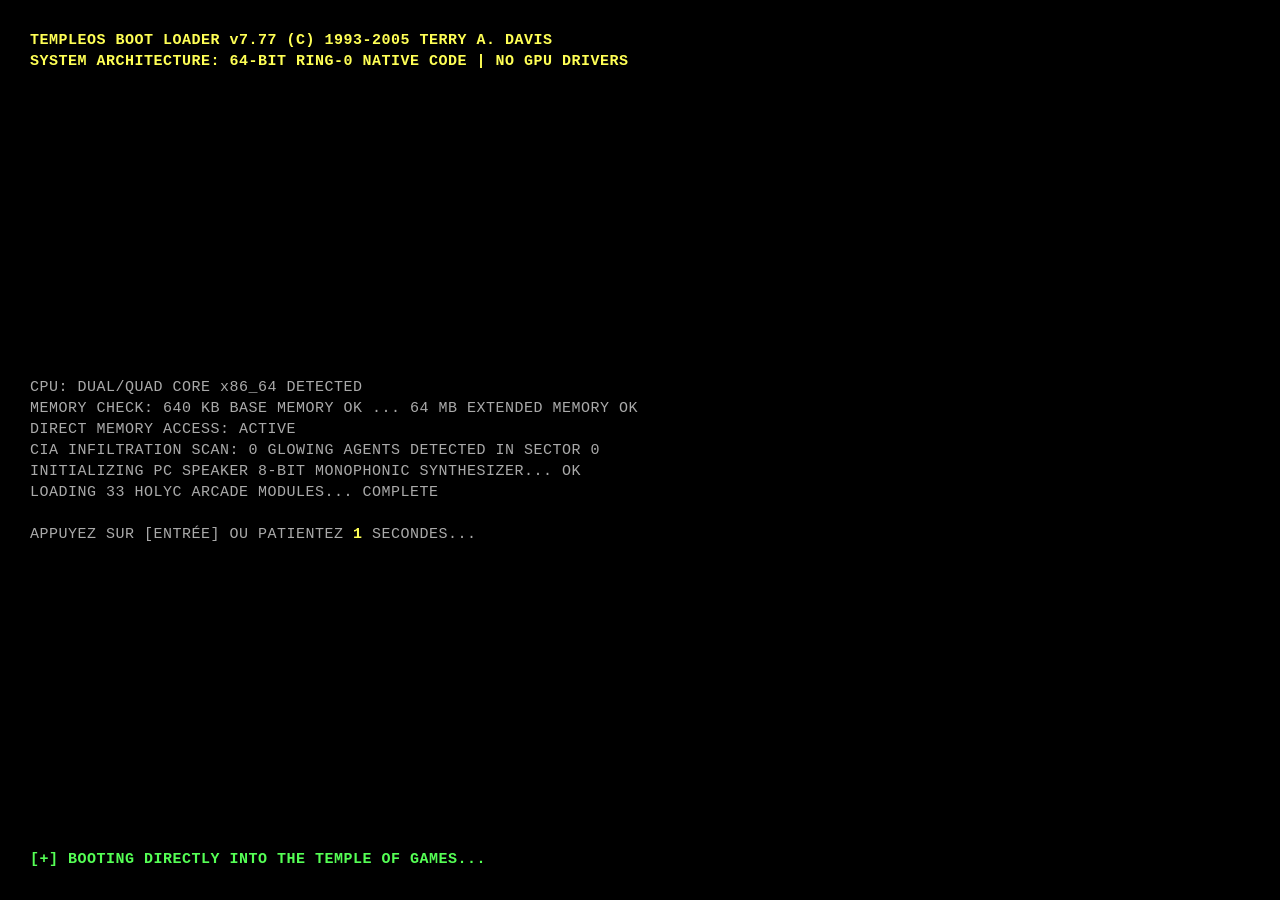
==== commit 01de202b: "style: replace all emojis with retro VGA/ASCII system badges and clean indicators" ====
--- a/index.html
+++ b/index.html
@@ -46,49 +46,49 @@
   <!-- BARRE SUPÉRIEURE TEMPLEOS -->
   <header id="topbar">
     <div class="topbar-brand clickable" onclick="desktop.openWindow('win-explorer')">
-      <span>✝</span>
+      <span>+</span>
       <span>TEMPLE_OS_GAMES</span>
       <span style="font-size: 10px; color: var(--vga-dark-gray);">[v3.0]</span>
     </div>
 
     <!-- JAUGE DE PARANOÏA GLOW-O-METER -->
     <div class="glow-meter" title="Jauge de détection des agents CIA qui brillent dans le noir">
-      <span>👁 CIA GLOW:</span>
+      <span>[CIA] CIA GLOW:</span>
       <div class="glow-bar"><div id="glow-fill" class="glow-fill"></div></div>
       <span id="glow-percent">25%</span>
     </div>
 
     <nav class="menu-items">
-      <div class="menu-item clickable" style="background:var(--vga-yellow); color:var(--vga-black); font-weight:bold;" onclick="desktop.openWindow('win-explorer')">📁 EXPLORATEUR (45 JEUX)</div>
-      <div class="menu-item clickable" style="color:var(--vga-light-green);" onclick="desktop.openWindow('win-raycaster')">[🔫 Pentagone 3D]</div>
-      <div class="menu-item clickable" style="color:var(--vga-light-cyan);" onclick="desktop.openWindow('win-flight')">[✈️ Vol 3D]</div>
-      <div class="menu-item clickable" onclick="desktop.openWindow('win-warroom')">[🌍 War Room]</div>
-      <div class="menu-item clickable" onclick="desktop.openWindow('win-cards')">[🃏 Black Jack]</div>
-      <div class="menu-item clickable" onclick="desktop.openWindow('win-goat')">[🐐 Chèvre]</div>
-      <div class="menu-item clickable" onclick="desktop.openWindow('win-ide')">[💻 HolyC IDE]</div>
-      <div class="menu-item clickable" onclick="desktop.openWindow('win-soundboard')">[🗣️ Soundboard]</div>
-      <div class="menu-item clickable" onclick="desktop.openWindow('win-multiplayer')">[🌐 P2P Multi]</div>
-      <div class="menu-item clickable" id="tile-btn" style="color:var(--vga-light-green);">[🪟 Mosaïque]</div>
-      <div class="menu-item clickable" style="color:var(--vga-light-red); font-weight:bold;" onclick="window.templeBSOD.trigger('CRASH MANUEL FORCÉ PAR L\'UTILISATEUR')">[💀 CRASH BSOD]</div>
+      <div class="menu-item clickable" style="background:var(--vga-yellow); color:var(--vga-black); font-weight:bold;" onclick="desktop.openWindow('win-explorer')">[DIR] EXPLORATEUR (45 JEUX)</div>
+      <div class="menu-item clickable" style="color:var(--vga-light-green);" onclick="desktop.openWindow('win-raycaster')">[3D] Pentagone 3D</div>
+      <div class="menu-item clickable" style="color:var(--vga-light-cyan);" onclick="desktop.openWindow('win-flight')">[FLY] Vol 3D</div>
+      <div class="menu-item clickable" onclick="desktop.openWindow('win-warroom')">[MAP] War Room</div>
+      <div class="menu-item clickable" onclick="desktop.openWindow('win-cards')">[CARD] Black Jack</div>
+      <div class="menu-item clickable" onclick="desktop.openWindow('win-goat')">[GOAT] Chèvre</div>
+      <div class="menu-item clickable" onclick="desktop.openWindow('win-ide')">[IDE] HolyC IDE</div>
+      <div class="menu-item clickable" onclick="desktop.openWindow('win-soundboard')">[VOX] Soundboard</div>
+      <div class="menu-item clickable" onclick="desktop.openWindow('win-multiplayer')">[NET] P2P Multi</div>
+      <div class="menu-item clickable" id="tile-btn" style="color:var(--vga-light-green);">[TILE] Mosaïque</div>
+      <div class="menu-item clickable" style="color:var(--vga-light-red); font-weight:bold;" onclick="window.templeBSOD.trigger('CRASH MANUEL FORCÉ PAR L\'UTILISATEUR')">[ERR] CRASH BSOD</div>
       <div class="menu-item clickable" id="oracle-direct-btn" style="color: var(--vga-blue);">[F7 Oracle]</div>
     </nav>
 
     <div class="topbar-right">
       <!-- Radio FM Chiptune -->
-      <div id="radio-btn" class="speaker-indicator clickable" onclick="window.templeRadio.togglePlay()" title="Cliquez pour allumer la radio chiptune">📻 RADIO : OFF</div>
-      <div class="speaker-indicator clickable" onclick="window.templeRadio.nextStation()" title="Changer de station" style="font-size:10px;">[STATION ⏩]</div>
+      <div id="radio-btn" class="speaker-indicator clickable" onclick="window.templeRadio.togglePlay()" title="Cliquez pour allumer la radio chiptune">[RAD] RADIO : OFF</div>
+      <div class="speaker-indicator clickable" onclick="window.templeRadio.nextStation()" title="Changer de station" style="font-size:10px;">[STATION >>]</div>
       <!-- Indicateur Manette -->
-      <div id="gamepad-indicator" style="font-size:11px; color:var(--vga-dark-gray);">🎮 MANETTE : OFF</div>
+      <div id="gamepad-indicator" style="font-size:11px; color:var(--vga-dark-gray);">[PAD] MANETTE : OFF</div>
       <!-- Toggle Voix Terry -->
-      <div id="voice-toggle" class="speaker-indicator clickable">🗣️ VOIX : ON</div>
+      <div id="voice-toggle" class="speaker-indicator clickable">[VOX] VOIX : ON</div>
       <!-- Toggle Audio Speaker -->
-      <div id="speaker-toggle" class="speaker-indicator clickable">🔊 SPEAKER : ON</div>
+      <div id="speaker-toggle" class="speaker-indicator clickable">[SND] SPEAKER : ON</div>
       <!-- Toggle CRT -->
-      <div id="scanline-toggle" class="speaker-indicator clickable">📺 CRT : ON</div>
+      <div id="scanline-toggle" class="speaker-indicator clickable">[CRT] CRT : ON</div>
       <!-- Thèmes -->
       <select id="theme-select" style="background:#000; color:#ffff55; border:1px solid #777; font-family:var(--font-temple); font-size:11px; padding:1px 2px;">
         <option value="temple">THÈME : BLEU VGA</option>
-        <option value="illuminati" selected>THÈME : 👁️ ILLUMINATI GOLD</option>
+        <option value="illuminati" selected>THÈME : [CIA] ILLUMINATI GOLD</option>
         <option value="phosphor">THÈME : VERT PHOSPHORE</option>
         <option value="amber">THÈME : AMBRE VT220</option>
         <option value="cga">THÈME : CGA 4 COULEURS</option>
@@ -117,7 +117,7 @@
 
     <!-- WIDGET 3D ASCII WIREFRAME EN BAS À DROITE -->
     <div class="wireframe-widget">
-      <div class="wireframe-title">👁️ PYRAMIDE DE LA PROVIDENCE</div>
+      <div class="wireframe-title">[CIA] PYRAMIDE DE LA PROVIDENCE</div>
       <div id="wireframe-container"></div>
       <div style="font-size: 9px; color: var(--vga-light-green);">ANNUIT CŒPTIS • 60FPS</div>
     </div>
@@ -125,63 +125,124 @@
     <!-- ICONES DU BUREAU -->
     <div class="desktop-icons">
       <div class="desktop-icon" data-window="win-explorer">
-        <span class="icon-art">📁</span>
+        <span class="icon-art">[DIR]</span>
         <span class="icon-label">EXPLORATEUR</span>
       </div>
 
       <div class="desktop-icon" data-window="win-achievements">
-        <span class="icon-art">🏆</span>
+        <span class="icon-art">[TOP]</span>
         <span class="icon-label">SUCCÈS_SACRÉS</span>
       </div>
 
       <div class="desktop-icon" data-window="win-nwo">
-        <span class="icon-art">👁️</span>
+        <span class="icon-art">[CIA]</span>
         <span class="icon-label">NWO_TYCOON</span>
       </div>
 
       <div class="desktop-icon" data-window="win-pyramid">
-        <span class="icon-art">🔺</span>
+        <span class="icon-art">[NWO]</span>
         <span class="icon-label">PYRAMID_RUN</span>
       </div>
 
       <div class="desktop-icon" data-window="win-reptilian">
-        <span class="icon-art">🦎</span>
+        <span class="icon-art">[REP]</span>
         <span class="icon-label">REPTILIENS</span>
       </div>
 
       <div class="desktop-icon" data-window="win-tripong">
-        <span class="icon-art">📐</span>
+        <span class="icon-art">[TRI]</span>
         <span class="icon-label">TRI_PONG</span>
       </div>
 
       <div class="desktop-icon" data-window="win-decrypt">
-        <span class="icon-art">📜</span>
+        <span class="icon-art">[DOC]</span>
         <span class="icon-label">DÉCRYPTEUR</span>
       </div>
 
       <div class="desktop-icon" data-window="win-pong">
-        <span class="icon-art">🏓</span>
+        <span class="icon-art">[PONG]</span>
         <span class="icon-label">HOLY_PONG</span>
       </div>
 
       <div class="desktop-icon" data-window="win-tron">
-        <span class="icon-art">🏍</span>
+        <span class="icon-art">[TRON]</span>
         <span class="icon-label">TRON_2P</span>
       </div>
 
       <div class="desktop-icon" data-window="win-guitar">
-        <span class="icon-art">🎸</span>
+        <span class="icon-art">[TUNE]</span>
         <span class="icon-label">GUITAR_TERRY</span>
       </div>
 
       <div class="desktop-icon" data-window="win-chess">
-        <span class="icon-art">♟</span>
+        <span class="icon-art">[CHESS]</span>
         <span class="icon-label">ECHECS_DIEU</span>
       </div>
 
       <div class="desktop-icon" data-window="win-oracle">
-        <span class="icon-art">⚡</span>
+        <span class="icon-art">[SYS]</span>
         <span class="icon-label">ORACLE_F7</span>
+      </div>
+
+      <!-- V5.0 MEGASYS ICONS -->
+      <div class="desktop-icon" data-window="win-raycaster">
+        <span class="icon-art">[3D]</span>
+        <span class="icon-label">PENTAGONE_3D</span>
+      </div>
+
+      <div class="desktop-icon" data-window="win-flight">
+        <span class="icon-art">[FLY]</span>
+        <span class="icon-label">VOL_TERRY_3D</span>
+      </div>
+
+      <div class="desktop-icon" data-window="win-warroom">
+        <span class="icon-art">[MAP]</span>
+        <span class="icon-label">WAR_ROOM</span>
+      </div>
+
+      <div class="desktop-icon" data-window="win-cards">
+        <span class="icon-art">[CARD]</span>
+        <span class="icon-label">VATICAN_BJ</span>
+      </div>
+
+      <div class="desktop-icon" data-window="win-goat">
+        <span class="icon-art">[GOAT]</span>
+        <span class="icon-label">CHÈVRE_RING0</span>
+      </div>
+
+      <div class="desktop-icon" data-window="win-ide">
+        <span class="icon-art">[IDE]</span>
+        <span class="icon-label">HOLYC_IDE</span>
+      </div>
+
+      <div class="desktop-icon" data-window="win-soundboard">
+        <span class="icon-art">[VOX]</span>
+        <span class="icon-label">TERRY_VOICE</span>
+      </div>
+
+      <div class="desktop-icon" data-window="win-multiplayer">
+        <span class="icon-art">[NET]</span>
+        <span class="icon-label">P2P_MULTI</span>
+      </div>
+
+      <div class="desktop-icon" data-window="win-radio">
+        <span class="icon-art">[RAD]</span>
+        <span class="icon-label">RADIO_PIRATE</span>
+      </div>
+
+      <div class="desktop-icon" data-window="win-area51">
+        <span class="icon-art">[S4]</span>
+        <span class="icon-label">AREA_51</span>
+      </div>
+
+      <div class="desktop-icon" data-window="win-cern">
+        <span class="icon-art">[LHC]</span>
+        <span class="icon-label">CERN_LHC</span>
+      </div>
+
+      <div class="desktop-icon" data-window="win-bbs">
+        <span class="icon-art">[ERR]</span>
+        <span class="icon-label">BBS_HACK</span>
       </div>
     </div>
 
@@ -191,7 +252,7 @@
     <div id="win-explorer" class="temple-window" style="top: 20px; left: 100px; width: 740px; display: none;">
       <div class="window-titlebar">
         <div class="window-title">
-          <span>📁</span>
+          <span>[DIR]</span>
           <span>C:/GAMES_EXPLORER.HC (33 JEUX ET DÉFIS ALGORITHMIQUES)</span>
         </div>
         <div class="window-controls">
@@ -208,7 +269,7 @@
     <!-- ==================================================================== -->
     <div id="win-achievements" class="temple-window" style="top: 30px; left: 160px; width: 500px; display: none;">
       <div class="window-titlebar">
-        <div class="window-title"><span>🏆</span><span>C:/SYSTEM/ACHIEVEMENTS.HC</span></div>
+        <div class="window-title"><span>[TOP]</span><span>C:/SYSTEM/ACHIEVEMENTS.HC</span></div>
         <div class="window-controls"><button class="win-btn close">X</button></div>
       </div>
       <div class="window-body">
@@ -222,7 +283,7 @@
     <!-- TRON LIGHTCYCLES -->
     <div id="win-tron" class="temple-window" style="top: 40px; left: 180px; width: 440px; display: none;">
       <div class="window-titlebar">
-        <div class="window-title"><span>🏍</span><span>C:/GAMES/ARCADE/TRON_LIGHTCYCLES.HC</span></div>
+        <div class="window-title"><span>[TRON]</span><span>C:/GAMES/ARCADE/TRON_LIGHTCYCLES.HC</span></div>
         <div class="window-controls"><button class="win-btn close">X</button></div>
       </div>
       <div class="window-body">
@@ -242,7 +303,7 @@
     <!-- MINI-ÉCHECS DE DIEU -->
     <div id="win-chess" class="temple-window" style="top: 35px; left: 220px; width: 380px; display: none;">
       <div class="window-titlebar">
-        <div class="window-title"><span>♟</span><span>C:/GAMES/IA_ALGO/ECHECS_DIVINS.HC</span></div>
+        <div class="window-title"><span>[CHESS]</span><span>C:/GAMES/IA_ALGO/ECHECS_DIVINS.HC</span></div>
         <div class="window-controls"><button class="win-btn close">X</button></div>
       </div>
       <div class="window-body">
@@ -259,7 +320,7 @@
     <!-- GUITAR TERRY -->
     <div id="win-guitar" class="temple-window" style="top: 45px; left: 210px; width: 440px; display: none;">
       <div class="window-titlebar">
-        <div class="window-title"><span>🎸</span><span>C:/GAMES/ARCADE/GUITAR_TERRY.HC</span></div>
+        <div class="window-title"><span>[TUNE]</span><span>C:/GAMES/ARCADE/GUITAR_TERRY.HC</span></div>
         <div class="window-controls"><button class="win-btn close">X</button></div>
       </div>
       <div class="window-body">
@@ -276,7 +337,7 @@
     <!-- PONG -->
     <div id="win-pong" class="temple-window" style="top: 35px; left: 150px; width: 530px; display: none;">
       <div class="window-titlebar">
-        <div class="window-title"><span>🏓</span><span>C:/GAMES/ARCADE/HOLY_PONG.HC</span></div>
+        <div class="window-title"><span>[PONG]</span><span>C:/GAMES/ARCADE/HOLY_PONG.HC</span></div>
         <div class="window-controls"><button class="win-btn close">X</button></div>
       </div>
       <div class="window-body">
@@ -285,7 +346,7 @@
           <button class="diff-btn clickable" data-diff="facile" onclick="desktop.games.pong.setDifficulty('facile')">FACILE</button>
           <button class="diff-btn active clickable" data-diff="normal" onclick="desktop.games.pong.setDifficulty('normal')">NORMAL</button>
           <button class="diff-btn clickable" data-diff="difficile" onclick="desktop.games.pong.setDifficulty('difficile')">DIFFICILE</button>
-          <button class="diff-btn troll clickable" data-diff="troll" onclick="desktop.games.pong.setDifficulty('troll')">TROLL ⚡</button>
+          <button class="diff-btn troll clickable" data-diff="troll" onclick="desktop.games.pong.setDifficulty('troll')">TROLL [SYS]</button>
         </div>
         <div class="game-hud"><span>JOUEUR : <span id="pong-player-score">0</span></span><span style="color:var(--vga-light-red)">AGENT CIA : <span id="pong-cpu-score">0</span></span></div>
         <div class="pong-container">
@@ -302,7 +363,7 @@
     <!-- MORPION -->
     <div id="win-morpion" class="temple-window" style="top: 50px; left: 280px; width: 450px; display: none;">
       <div class="window-titlebar">
-        <div class="window-title"><span>✝</span><span>C:/GAMES/GRILLES/MORPION_SACRE.HC</span></div>
+        <div class="window-title"><span>+</span><span>C:/GAMES/GRILLES/MORPION_SACRE.HC</span></div>
         <div class="window-controls"><button class="win-btn close">X</button></div>
       </div>
       <div class="window-body">
@@ -311,7 +372,7 @@
           <button class="diff-btn clickable" data-diff="facile" onclick="desktop.games.morpion.setDifficulty('facile')">FACILE</button>
           <button class="diff-btn active clickable" data-diff="normal" onclick="desktop.games.morpion.setDifficulty('normal')">NORMAL</button>
           <button class="diff-btn clickable" data-diff="difficile" onclick="desktop.games.morpion.setDifficulty('difficile')">MINIMAX</button>
-          <button class="diff-btn troll clickable" data-diff="troll" onclick="desktop.games.morpion.setDifficulty('troll')">TROLL ⚡</button>
+          <button class="diff-btn troll clickable" data-diff="troll" onclick="desktop.games.morpion.setDifficulty('troll')">TROLL [SYS]</button>
         </div>
         <div class="game-hud"><span id="morpion-status" style="color:var(--vga-yellow);">TOUR : CROIX SACRÉE (X)</span></div>
         <div class="morpion-container">
@@ -325,7 +386,7 @@
     <!-- PUISSANCE 4 -->
     <div id="win-p4" class="temple-window" style="top: 60px; left: 200px; width: 490px; display: none;">
       <div class="window-titlebar">
-        <div class="window-title"><span>🔴</span><span>C:/GAMES/GRILLES/PUISSANCE_4.HC</span></div>
+        <div class="window-title"><span>[O]</span><span>C:/GAMES/GRILLES/PUISSANCE_4.HC</span></div>
         <div class="window-controls"><button class="win-btn close">X</button></div>
       </div>
       <div class="window-body">
@@ -334,7 +395,7 @@
           <button class="diff-btn clickable" data-diff="facile" onclick="desktop.games.puissance4.setDifficulty('facile')">FACILE</button>
           <button class="diff-btn active clickable" data-diff="normal" onclick="desktop.games.puissance4.setDifficulty('normal')">NORMAL</button>
           <button class="diff-btn clickable" data-diff="difficile" onclick="desktop.games.puissance4.setDifficulty('difficile')">DIFFICILE</button>
-          <button class="diff-btn troll clickable" data-diff="troll" onclick="desktop.games.puissance4.setDifficulty('troll')">TROLL ⚡</button>
+          <button class="diff-btn troll clickable" data-diff="troll" onclick="desktop.games.puissance4.setDifficulty('troll')">TROLL [SYS]</button>
         </div>
         <div class="game-hud"><span id="p4-status" style="color:var(--vga-yellow);">TOUR : CROISÉ BÉNI (JAUNE)</span></div>
         <div class="p4-container">
@@ -348,7 +409,7 @@
     <!-- BATAILLE NAVALE -->
     <div id="win-battleship" class="temple-window" style="top: 40px; left: 160px; width: 620px; display: none;">
       <div class="window-titlebar">
-        <div class="window-title"><span>🚢</span><span>C:/GAMES/GRILLES/BATAILLE_NAVALE_ARCHE.HC</span></div>
+        <div class="window-title"><span>[SHIP]</span><span>C:/GAMES/GRILLES/BATAILLE_NAVALE_ARCHE.HC</span></div>
         <div class="window-controls"><button class="win-btn close">X</button></div>
       </div>
       <div class="window-body">
@@ -357,7 +418,7 @@
           <button class="diff-btn clickable" data-diff="facile" onclick="desktop.games.battleship.setDifficulty('facile')">FACILE</button>
           <button class="diff-btn active clickable" data-diff="normal" onclick="desktop.games.battleship.setDifficulty('normal')">NORMAL</button>
           <button class="diff-btn clickable" data-diff="difficile" onclick="desktop.games.battleship.setDifficulty('difficile')">RADAR PARITÉ</button>
-          <button class="diff-btn troll clickable" data-diff="troll" onclick="desktop.games.battleship.setDifficulty('troll')">SONAR DIVIN ⚡</button>
+          <button class="diff-btn troll clickable" data-diff="troll" onclick="desktop.games.battleship.setDifficulty('troll')">SONAR DIVIN [SYS]</button>
         </div>
         <div class="game-hud"><span id="bs-status" style="color:var(--vga-light-green)">RADAR PRÊT ! CLIQUE SUR LE RADAR ENNEMI POUR TIRER.</span></div>
         <div class="battleship-container">
@@ -374,7 +435,7 @@
     <!-- DÉMINEUR -->
     <div id="win-demineur" class="temple-window" style="top: 55px; left: 210px; width: 440px; display: none;">
       <div class="window-titlebar">
-        <div class="window-title"><span>💣</span><span>C:/GAMES/GRILLES/DEMINEUR_CIA.HC</span></div>
+        <div class="window-title"><span>[MINE]</span><span>C:/GAMES/GRILLES/DEMINEUR_CIA.HC</span></div>
         <div class="window-controls"><button class="win-btn close">X</button></div>
       </div>
       <div class="window-body">
@@ -383,16 +444,16 @@
           <button class="diff-btn clickable" data-diff="facile" onclick="desktop.games.demineur.setDifficulty('facile')">FACILE (8)</button>
           <button class="diff-btn active clickable" data-diff="normal" onclick="desktop.games.demineur.setDifficulty('normal')">NORMAL (12)</button>
           <button class="diff-btn clickable" data-diff="difficile" onclick="desktop.games.demineur.setDifficulty('difficile')">DIFFICILE (24)</button>
-          <button class="diff-btn troll clickable" data-diff="troll" onclick="desktop.games.demineur.setDifficulty('troll')">TROLL ⚡</button>
+          <button class="diff-btn troll clickable" data-diff="troll" onclick="desktop.games.demineur.setDifficulty('troll')">TROLL [SYS]</button>
         </div>
         <div class="demineur-container">
           <div class="demineur-header">
             <div id="mine-counter" class="digit-counter">012</div>
-            <div id="mine-face" class="demineur-face clickable">😇</div>
+            <div id="mine-face" class="demineur-face clickable">[:)]</div>
             <div id="mine-timer" class="digit-counter">000</div>
           </div>
           <div id="demineur-grid" class="demineur-grid"></div>
-          <div style="font-size:11px; color:var(--vga-light-gray); text-align:center;">[Clic Gauche: Révéler | Clic Droit: Planter Croix Sainte ✝]</div>
+          <div style="font-size:11px; color:var(--vga-light-gray); text-align:center;">[Clic Gauche: Révéler | Clic Droit: Planter Croix Sainte +]</div>
           <div id="demineur-comment" class="god-message-box"><span class="god-title">[ORACLE] :</span> DÉBUSQUE LES MICROS DE LA CIA !</div>
         </div>
       </div>
@@ -401,7 +462,7 @@
     <!-- SNAKE -->
     <div id="win-snake" class="temple-window" style="top: 45px; left: 190px; width: 440px; display: none;">
       <div class="window-titlebar">
-        <div class="window-title"><span>🐍</span><span>C:/GAMES/ARCADE/SERPENT_MOISE.HC</span></div>
+        <div class="window-title"><span>[SNAKE]</span><span>C:/GAMES/ARCADE/SERPENT_MOISE.HC</span></div>
         <div class="window-controls"><button class="win-btn close">X</button></div>
       </div>
       <div class="window-body">
@@ -410,9 +471,9 @@
           <button class="diff-btn clickable" data-diff="facile" onclick="desktop.games.snake.setDifficulty('facile')">LENTE</button>
           <button class="diff-btn active clickable" data-diff="normal" onclick="desktop.games.snake.setDifficulty('normal')">NORMALE</button>
           <button class="diff-btn clickable" data-diff="difficile" onclick="desktop.games.snake.setDifficulty('difficile')">FÉDÉRALE</button>
-          <button class="diff-btn troll clickable" data-diff="troll" onclick="desktop.games.snake.setDifficulty('troll')">RING-0 ⚡</button>
-        </div>
-        <div class="game-hud"><span>SCORE : <span id="snake-score">0</span></span><span style="color:var(--vga-light-cyan);">MANNE : 🍞 | POMME : 🍎</span></div>
+          <button class="diff-btn troll clickable" data-diff="troll" onclick="desktop.games.snake.setDifficulty('troll')">RING-0 [SYS]</button>
+        </div>
+        <div class="game-hud"><span>SCORE : <span id="snake-score">0</span></span><span style="color:var(--vga-light-cyan);">MANNE : [BREAD] | POMME : [APPLE]</span></div>
         <div class="snake-container">
           <canvas id="snake-canvas" class="snake-canvas"></canvas>
           <button class="temple-btn primary clickable" style="margin-top:4px;" onclick="desktop.games.snake.reset()">RECOMMENCER</button>
@@ -424,7 +485,7 @@
     <!-- CONWAY -->
     <div id="win-conway" class="temple-window" style="top: 30px; left: 140px; width: 520px; display: none;">
       <div class="window-titlebar">
-        <div class="window-title"><span>🧬</span><span>C:/GAMES/GRILLES/JEU_VIE_CONWAY.HC</span></div>
+        <div class="window-title"><span>[CELL]</span><span>C:/GAMES/GRILLES/JEU_VIE_CONWAY.HC</span></div>
         <div class="window-controls"><button class="win-btn close">X</button></div>
       </div>
       <div class="window-body">
@@ -446,7 +507,7 @@
     <!-- TAQUIN 15 -->
     <div id="win-taquin" class="temple-window" style="top: 60px; left: 260px; width: 420px; display: none;">
       <div class="window-titlebar">
-        <div class="window-title"><span>🔢</span><span>C:/GAMES/GRILLES/TAQUIN_15.HC</span></div>
+        <div class="window-title"><span>[NUM]</span><span>C:/GAMES/GRILLES/TAQUIN_15.HC</span></div>
         <div class="window-controls"><button class="win-btn close">X</button></div>
       </div>
       <div class="window-body">
@@ -463,7 +524,7 @@
     <!-- SUDOKU -->
     <div id="win-sudoku" class="temple-window" style="top: 40px; left: 200px; width: 450px; display: none;">
       <div class="window-titlebar">
-        <div class="window-title"><span>🧩</span><span>C:/GAMES/GRILLES/SUDOKU_BACKTRACKING.HC</span></div>
+        <div class="window-title"><span>[GRID]</span><span>C:/GAMES/GRILLES/SUDOKU_BACKTRACKING.HC</span></div>
         <div class="window-controls"><button class="win-btn close">X</button></div>
       </div>
       <div class="window-body">
@@ -471,7 +532,7 @@
         <div id="sudoku-board" class="sudoku-board"></div>
         <div style="display:flex; gap:8px; justify-content:center; margin-top:6px;">
           <button class="temple-btn primary clickable" onclick="desktop.games.sudoku.generateNewPuzzle()">NOUVELLE GRILLE</button>
-          <button class="temple-btn holy clickable" onclick="desktop.games.sudoku.solveInstant()">RÉSOUDRE PAR BACKTRACKING ⚡</button>
+          <button class="temple-btn holy clickable" onclick="desktop.games.sudoku.solveInstant()">RÉSOUDRE PAR BACKTRACKING [SYS]</button>
         </div>
       </div>
     </div>
@@ -479,7 +540,7 @@
     <!-- PLUS OU MOINS -->
     <div id="win-plusmoins" class="temple-window" style="top: 70px; left: 230px; width: 460px; display: none;">
       <div class="window-titlebar">
-        <div class="window-title"><span>❓</span><span>C:/GAMES/LOGIQUE/PLUS_OU_MOINS.HC</span></div>
+        <div class="window-title"><span>[?]</span><span>C:/GAMES/LOGIQUE/PLUS_OU_MOINS.HC</span></div>
         <div class="window-controls"><button class="win-btn close">X</button></div>
       </div>
       <div class="window-body"><div id="plusmoins-container"></div></div>
@@ -488,7 +549,7 @@
     <!-- MASTERMIND -->
     <div id="win-mastermind" class="temple-window" style="top: 45px; left: 210px; width: 480px; display: none;">
       <div class="window-titlebar">
-        <div class="window-title"><span>🔴</span><span>C:/GAMES/LOGIQUE/MASTERMIND_VGA.HC</span></div>
+        <div class="window-title"><span>[O]</span><span>C:/GAMES/LOGIQUE/MASTERMIND_VGA.HC</span></div>
         <div class="window-controls"><button class="win-btn close">X</button></div>
       </div>
       <div class="window-body"><div id="mastermind-container"></div></div>
@@ -497,7 +558,7 @@
     <!-- PENDU -->
     <div id="win-pendu" class="temple-window" style="top: 50px; left: 190px; width: 500px; display: none;">
       <div class="window-titlebar">
-        <div class="window-title"><span>🪢</span><span>C:/GAMES/LOGIQUE/PENDU_SACRE.HC</span></div>
+        <div class="window-title"><span>[HANG]</span><span>C:/GAMES/LOGIQUE/PENDU_SACRE.HC</span></div>
         <div class="window-controls"><button class="win-btn close">X</button></div>
       </div>
       <div class="window-body"><div id="pendu-container"></div></div>
@@ -506,7 +567,7 @@
     <!-- MOTUS -->
     <div id="win-motus" class="temple-window" style="top: 40px; left: 240px; width: 440px; display: none;">
       <div class="window-titlebar">
-        <div class="window-title"><span>🔤</span><span>C:/GAMES/LOGIQUE/MOTUS_WORDLE.HC</span></div>
+        <div class="window-title"><span>[WORD]</span><span>C:/GAMES/LOGIQUE/MOTUS_WORDLE.HC</span></div>
         <div class="window-controls"><button class="win-btn close">X</button></div>
       </div>
       <div class="window-body"><div id="motus-container"></div></div>
@@ -515,7 +576,7 @@
     <!-- NIM -->
     <div id="win-nim" class="temple-window" style="top: 65px; left: 220px; width: 480px; display: none;">
       <div class="window-titlebar">
-        <div class="window-title"><span>🔥</span><span>C:/GAMES/LOGIQUE/JEU_DE_NIM_XOR.HC</span></div>
+        <div class="window-title"><span>[FIRE]</span><span>C:/GAMES/LOGIQUE/JEU_DE_NIM_XOR.HC</span></div>
         <div class="window-controls"><button class="win-btn close">X</button></div>
       </div>
       <div class="window-body"><div id="nim-container"></div></div>
@@ -524,7 +585,7 @@
     <!-- CONVERTISSEUR EXPRESS -->
     <div id="win-binary" class="temple-window" style="top: 55px; left: 210px; width: 460px; display: none;">
       <div class="window-titlebar">
-        <div class="window-title"><span>⚡</span><span>C:/GAMES/LOGIQUE/CONVERTISSEUR_BIN.HC</span></div>
+        <div class="window-title"><span>[SYS]</span><span>C:/GAMES/LOGIQUE/CONVERTISSEUR_BIN.HC</span></div>
         <div class="window-controls"><button class="win-btn close">X</button></div>
       </div>
       <div class="window-body"><div id="binary-container"></div></div>
@@ -533,7 +594,7 @@
     <!-- SIMON MUSICAL -->
     <div id="win-simon" class="temple-window" style="top: 40px; left: 230px; width: 430px; display: none;">
       <div class="window-titlebar">
-        <div class="window-title"><span>🎵</span><span>C:/GAMES/AUDIO/SIMON_MUSICAL.HC</span></div>
+        <div class="window-title"><span>[NOTE]</span><span>C:/GAMES/AUDIO/SIMON_MUSICAL.HC</span></div>
         <div class="window-controls"><button class="win-btn close">X</button></div>
       </div>
       <div class="window-body"><div id="simon-container"></div></div>
@@ -542,7 +603,7 @@
     <!-- POURSUITE LYRE MAC 250 -->
     <div id="win-poursuite" class="temple-window" style="top: 45px; left: 200px; width: 450px; display: none;">
       <div class="window-titlebar">
-        <div class="window-title"><span>🔦</span><span>C:/GAMES/AUDIO/POURSUITE_MAC250.HC</span></div>
+        <div class="window-title"><span>[SPOT]</span><span>C:/GAMES/AUDIO/POURSUITE_MAC250.HC</span></div>
         <div class="window-controls"><button class="win-btn close">X</button></div>
       </div>
       <div class="window-body"><div id="poursuite-container"></div></div>
@@ -551,7 +612,7 @@
     <!-- PIPE DREAM CÂBLAGE -->
     <div id="win-pipedream" class="temple-window" style="top: 50px; left: 220px; width: 460px; display: none;">
       <div class="window-titlebar">
-        <div class="window-title"><span>🔌</span><span>C:/GAMES/AUDIO/PIPE_DREAM_REGIE.HC</span></div>
+        <div class="window-title"><span>[WIRE]</span><span>C:/GAMES/AUDIO/PIPE_DREAM_REGIE.HC</span></div>
         <div class="window-controls"><button class="win-btn close">X</button></div>
       </div>
       <div class="window-body"><div id="pipedream-container"></div></div>
@@ -560,7 +621,7 @@
     <!-- SÉQUENCEUR RYTHMIQUE -->
     <div id="win-sequencer" class="temple-window" style="top: 55px; left: 190px; width: 490px; display: none;">
       <div class="window-titlebar">
-        <div class="window-title"><span>🥁</span><span>C:/GAMES/AUDIO/BEAT_SEQUENCER_8PAS.HC</span></div>
+        <div class="window-title"><span>[DRUM]</span><span>C:/GAMES/AUDIO/BEAT_SEQUENCER_8PAS.HC</span></div>
         <div class="window-controls"><button class="win-btn close">X</button></div>
       </div>
       <div class="window-body"><div id="sequencer-container"></div></div>
@@ -569,7 +630,7 @@
     <!-- IDLE LOCATION -->
     <div id="win-idle" class="temple-window" style="top: 60px; left: 210px; width: 470px; display: none;">
       <div class="window-titlebar">
-        <div class="window-title"><span>💰</span><span>C:/GAMES/AUDIO/RENTAL_IDLE_CLICKER.HC</span></div>
+        <div class="window-title"><span>[GOLD]</span><span>C:/GAMES/AUDIO/RENTAL_IDLE_CLICKER.HC</span></div>
         <div class="window-controls"><button class="win-btn close">X</button></div>
       </div>
       <div class="window-body"><div id="idle-container"></div></div>
@@ -578,7 +639,7 @@
     <!-- BREAKOUT -->
     <div id="win-breakout" class="temple-window" style="top: 40px; left: 200px; width: 420px; display: none;">
       <div class="window-titlebar">
-        <div class="window-title"><span>🧱</span><span>C:/GAMES/ARCADE/CASSE_BRIQUES.HC</span></div>
+        <div class="window-title"><span>[BRICK]</span><span>C:/GAMES/ARCADE/CASSE_BRIQUES.HC</span></div>
         <div class="window-controls"><button class="win-btn close">X</button></div>
       </div>
       <div class="window-body">
@@ -593,7 +654,7 @@
     <!-- FLAPPY TERRY -->
     <div id="win-flappy" class="temple-window" style="top: 45px; left: 220px; width: 400px; display: none;">
       <div class="window-titlebar">
-        <div class="window-title"><span>🕊</span><span>C:/GAMES/ARCADE/FLAPPY_TERRY.HC</span></div>
+        <div class="window-title"><span>[BIRD]</span><span>C:/GAMES/ARCADE/FLAPPY_TERRY.HC</span></div>
         <div class="window-controls"><button class="win-btn close">X</button></div>
       </div>
       <div class="window-body">
@@ -608,7 +669,7 @@
     <!-- TETRIS -->
     <div id="win-tetris" class="temple-window" style="top: 30px; left: 240px; width: 340px; display: none;">
       <div class="window-titlebar">
-        <div class="window-title"><span>🕹</span><span>C:/GAMES/ARCADE/TETRIS_SACRE.HC</span></div>
+        <div class="window-title"><span>[ARC]</span><span>C:/GAMES/ARCADE/TETRIS_SACRE.HC</span></div>
         <div class="window-controls"><button class="win-btn close">X</button></div>
       </div>
       <div class="window-body">
@@ -619,7 +680,7 @@
             <button class="temple-btn primary clickable" onclick="desktop.games.tetris.start()">DÉMARRER</button>
             <button class="temple-btn clickable" onclick="desktop.games.tetris.reset()">RESET</button>
           </div>
-          <div style="font-size:10px; color:var(--vga-light-gray); text-align:center;">Flèches : ◀ ▶ Déplacer | ▲ Tourner | ▼ Descendre</div>
+          <div style="font-size:10px; color:var(--vga-light-gray); text-align:center;">Flèches : ◀ [PLAY] Déplacer | ▲ Tourner | ▼ Descendre</div>
         </div>
       </div>
     </div>
@@ -627,7 +688,7 @@
     <!-- ASTEROIDS -->
     <div id="win-asteroids" class="temple-window" style="top: 40px; left: 190px; width: 420px; display: none;">
       <div class="window-titlebar">
-        <div class="window-title"><span>🚀</span><span>C:/GAMES/ARCADE/ASTEROIDS_VECTOR.HC</span></div>
+        <div class="window-title"><span>[ROCKET]</span><span>C:/GAMES/ARCADE/ASTEROIDS_VECTOR.HC</span></div>
         <div class="window-controls"><button class="win-btn close">X</button></div>
       </div>
       <div class="window-body">
@@ -637,7 +698,7 @@
             <button class="temple-btn primary clickable" onclick="desktop.games.asteroids.isRunning = true; desktop.games.asteroids.loop();">DÉCOLLER</button>
             <button class="temple-btn clickable" onclick="desktop.games.asteroids.reset()">RESET</button>
           </div>
-          <div style="font-size:10px; color:var(--vga-light-gray);">◀ ▶ Pivoter | ▲ Gaz | ESPACE Tirer</div>
+          <div style="font-size:10px; color:var(--vga-light-gray);">◀ [PLAY] Pivoter | ▲ Gaz | ESPACE Tirer</div>
         </div>
       </div>
     </div>
@@ -645,7 +706,7 @@
     <!-- SPACE INVADERS -->
     <div id="win-invaders" class="temple-window" style="top: 45px; left: 200px; width: 410px; display: none;">
       <div class="window-titlebar">
-        <div class="window-title"><span>👾</span><span>C:/GAMES/ARCADE/SPACE_INVADERS_CIA.HC</span></div>
+        <div class="window-title"><span>[ALIEN]</span><span>C:/GAMES/ARCADE/SPACE_INVADERS_CIA.HC</span></div>
         <div class="window-controls"><button class="win-btn close">X</button></div>
       </div>
       <div class="window-body">
@@ -655,7 +716,7 @@
             <button class="temple-btn primary clickable" onclick="desktop.games.invaders.isRunning = true; desktop.games.invaders.loop();">COMBATTRE LES FEDS</button>
             <button class="temple-btn clickable" onclick="desktop.games.invaders.reset()">RESET</button>
           </div>
-          <div style="font-size:10px; color:var(--vga-light-gray);">◀ ▶ Déplacer | ESPACE Tirer</div>
+          <div style="font-size:10px; color:var(--vga-light-gray);">◀ [PLAY] Déplacer | ESPACE Tirer</div>
         </div>
       </div>
     </div>
@@ -663,7 +724,7 @@
     <!-- LABYRINTHE DFS -->
     <div id="win-labyrinth" class="temple-window" style="top: 35px; left: 180px; width: 440px; display: none;">
       <div class="window-titlebar">
-        <div class="window-title"><span>🌀</span><span>C:/GAMES/IA_ALGO/LABYRINTHE_DFS.HC</span></div>
+        <div class="window-title"><span>[MAZE]</span><span>C:/GAMES/IA_ALGO/LABYRINTHE_DFS.HC</span></div>
         <div class="window-controls"><button class="win-btn close">X</button></div>
       </div>
       <div class="window-body">
@@ -678,7 +739,7 @@
     <!-- ROGUE-LIKE ASCII -->
     <div id="win-rogue" class="temple-window" style="top: 45px; left: 190px; width: 490px; display: none;">
       <div class="window-titlebar">
-        <div class="window-title"><span>⚔️</span><span>C:/GAMES/IA_ALGO/ROGUE_CRAWLER.HC</span></div>
+        <div class="window-title"><span>[SWORD]</span><span>C:/GAMES/IA_ALGO/ROGUE_CRAWLER.HC</span></div>
         <div class="window-controls"><button class="win-btn close">X</button></div>
       </div>
       <div class="window-body"><div id="rogue-container"></div></div>
@@ -687,7 +748,7 @@
     <!-- CADAVRE EXQUIS -->
     <div id="win-cadavre" class="temple-window" style="top: 55px; left: 210px; width: 470px; display: none;">
       <div class="window-titlebar">
-        <div class="window-title"><span>📜</span><span>C:/GAMES/IA_ALGO/CADAVRE_EXQUIS.HC</span></div>
+        <div class="window-title"><span>[DOC]</span><span>C:/GAMES/IA_ALGO/CADAVRE_EXQUIS.HC</span></div>
         <div class="window-controls"><button class="win-btn close">X</button></div>
       </div>
       <div class="window-body"><div id="cadavre-container"></div></div>
@@ -696,7 +757,7 @@
     <!-- Q-LEARNING TIC-TAC-TOE -->
     <div id="win-qlearn" class="temple-window" style="top: 40px; left: 220px; width: 460px; display: none;">
       <div class="window-titlebar">
-        <div class="window-title"><span>🧠</span><span>C:/GAMES/IA_ALGO/Q_LEARNING_MORPION.HC</span></div>
+        <div class="window-title"><span>[AI]</span><span>C:/GAMES/IA_ALGO/Q_LEARNING_MORPION.HC</span></div>
         <div class="window-controls"><button class="win-btn close">X</button></div>
       </div>
       <div class="window-body"><div id="qlearn-container"></div></div>
@@ -705,7 +766,7 @@
     <!-- 8 DAMES -->
     <div id="win-eightqueens" class="temple-window" style="top: 45px; left: 230px; width: 450px; display: none;">
       <div class="window-titlebar">
-        <div class="window-title"><span>👑</span><span>C:/GAMES/IA_ALGO/HUIT_DAMES_BACKTRACK.HC</span></div>
+        <div class="window-title"><span>[QUEEN]</span><span>C:/GAMES/IA_ALGO/HUIT_DAMES_BACKTRACK.HC</span></div>
         <div class="window-controls"><button class="win-btn close">X</button></div>
       </div>
       <div class="window-body"><div id="eightqueens-container"></div></div>
@@ -714,7 +775,7 @@
     <!-- TERMINAL ORACLE & CIA -->
     <div id="win-oracle" class="temple-window" style="top: 90px; left: 140px; width: 580px; display: none;">
       <div class="window-titlebar">
-        <div class="window-title"><span>⚡</span><span>C:/SYSTEM/HOLYC_ORACLE_TERMINAL.HC</span></div>
+        <div class="window-title"><span>[SYS]</span><span>C:/SYSTEM/HOLYC_ORACLE_TERMINAL.HC</span></div>
         <div class="window-controls"><button class="win-btn close">X</button></div>
       </div>
       <div class="window-body">
@@ -731,8 +792,8 @@
           <input type="text" id="terminal-input" class="terminal-input" placeholder="Tapez GodWord; ou ScanCIA; puis Entrée..." autocomplete="off">
         </div>
         <div style="display:flex; gap:8px; margin-top:6px;">
-          <button class="temple-btn holy clickable" onclick="holyTerminal.handleCommand('GodWord;')">PAROLE DE DIEU ⚡ (F7)</button>
-          <button class="temple-btn danger clickable" onclick="holyTerminal.handleCommand('ScanCIA;')">RADAR CIA 👁</button>
+          <button class="temple-btn holy clickable" onclick="holyTerminal.handleCommand('GodWord;')">PAROLE DE DIEU [SYS] (F7)</button>
+          <button class="temple-btn danger clickable" onclick="holyTerminal.handleCommand('ScanCIA;')">RADAR CIA [CIA]</button>
     <!-- ==================================================================== -->
     <!-- NOUVEL ORDRE MONDIAL & JEUX ILLUMINATI (TEMPLEOS V4.0)                -->
     <!-- ==================================================================== -->
@@ -740,7 +801,7 @@
     <!-- 1. PYRAMID RUN -->
     <div id="win-pyramid" class="temple-window" style="top: 30px; left: 160px; width: 380px; display: none;">
       <div class="window-titlebar">
-        <div class="window-title"><span>🔺</span><span>C:/GAMES/ILLUMINATI/PYRAMID_RUN.HC</span></div>
+        <div class="window-title"><span>[NWO]</span><span>C:/GAMES/ILLUMINATI/PYRAMID_RUN.HC</span></div>
         <div class="window-controls"><button class="win-btn close">X</button></div>
       </div>
       <div class="window-body" style="text-align: center;">
@@ -761,7 +822,7 @@
     <!-- 2. NWO TYCOON (CLICKER) -->
     <div id="win-nwo" class="temple-window" style="top: 40px; left: 180px; width: 640px; display: none;">
       <div class="window-titlebar">
-        <div class="window-title"><span>👁️</span><span>C:/GAMES/ILLUMINATI/NWO_TYCOON.HC</span></div>
+        <div class="window-title"><span>[CIA]</span><span>C:/GAMES/ILLUMINATI/NWO_TYCOON.HC</span></div>
         <div class="window-controls"><button class="win-btn close">X</button></div>
       </div>
       <div class="window-body">
@@ -772,7 +833,7 @@
     <!-- 3. LE DÉCRYPTEUR ILLUMINATI -->
     <div id="win-decrypt" class="temple-window" style="top: 60px; left: 200px; width: 500px; display: none;">
       <div class="window-titlebar">
-        <div class="window-title"><span>📜</span><span>C:/GAMES/ILLUMINATI/DECRYPT_CODE.HC</span></div>
+        <div class="window-title"><span>[DOC]</span><span>C:/GAMES/ILLUMINATI/DECRYPT_CODE.HC</span></div>
         <div class="window-controls"><button class="win-btn close">X</button></div>
       </div>
       <div class="window-body">
@@ -783,7 +844,7 @@
     <!-- 4. WHACK-A-REPTILIAN -->
     <div id="win-reptilian" class="temple-window" style="top: 50px; left: 220px; width: 420px; display: none;">
       <div class="window-titlebar">
-        <div class="window-title"><span>🦎</span><span>C:/GAMES/ILLUMINATI/REPTILIAN_HUNT.HC</span></div>
+        <div class="window-title"><span>[REP]</span><span>C:/GAMES/ILLUMINATI/REPTILIAN_HUNT.HC</span></div>
         <div class="window-controls"><button class="win-btn close">X</button></div>
       </div>
       <div class="window-body">
@@ -794,7 +855,7 @@
     <!-- 5. TRI-PONG ILLUMINATI -->
     <div id="win-tripong" class="temple-window" style="top: 35px; left: 240px; width: 400px; display: none;">
       <div class="window-titlebar">
-        <div class="window-title"><span>📐</span><span>C:/GAMES/ILLUMINATI/TRI_PONG.HC</span></div>
+        <div class="window-title"><span>[TRI]</span><span>C:/GAMES/ILLUMINATI/TRI_PONG.HC</span></div>
         <div class="window-controls"><button class="win-btn close">X</button></div>
       </div>
       <div class="window-body" style="text-align: center;">
@@ -815,7 +876,7 @@
     <!-- 1. WOLFENSTEIN PENTAGONE 3D -->
     <div id="win-raycaster" class="temple-window" style="top: 25px; left: 130px; width: 440px; display: none;">
       <div class="window-titlebar">
-        <div class="window-title"><span>🔫</span><span>C:/MEGASYS/DOOM_PENTAGON_3D.HC</span></div>
+        <div class="window-title"><span>[3D]</span><span>C:/MEGASYS/DOOM_PENTAGON_3D.HC</span></div>
         <div class="window-controls"><button class="win-btn close">X</button></div>
       </div>
       <div class="window-body" style="text-align: center;">
@@ -836,7 +897,7 @@
     <!-- 2. SIMULATEUR DE VOL TERRY 3D -->
     <div id="win-flight" class="temple-window" style="top: 35px; left: 150px; width: 480px; display: none;">
       <div class="window-titlebar">
-        <div class="window-title"><span>✈️</span><span>C:/MEGASYS/GOD_FLIGHT_3D.HC</span></div>
+        <div class="window-title"><span>[FLY]</span><span>C:/MEGASYS/GOD_FLIGHT_3D.HC</span></div>
         <div class="window-controls"><button class="win-btn close">X</button></div>
       </div>
       <div class="window-body" style="text-align: center;">
@@ -857,7 +918,7 @@
     <!-- 3. BLACK JACK DU VATICAN -->
     <div id="win-cards" class="temple-window" style="top: 45px; left: 170px; width: 460px; display: none;">
       <div class="window-titlebar">
-        <div class="window-title"><span>🃏</span><span>C:/MEGASYS/VATICAN_BLACKJACK.HC</span></div>
+        <div class="window-title"><span>[CARD]</span><span>C:/MEGASYS/VATICAN_BLACKJACK.HC</span></div>
         <div class="window-controls"><button class="win-btn close">X</button></div>
       </div>
       <div class="window-body">
@@ -868,7 +929,7 @@
     <!-- 4. TAMAGOTCHI CHÈVRE SACRÉE -->
     <div id="win-goat" class="temple-window" style="top: 55px; left: 190px; width: 440px; display: none;">
       <div class="window-titlebar">
-        <div class="window-title"><span>🐐</span><span>C:/MEGASYS/GOAT_TAMAGOTCHI.HC</span></div>
+        <div class="window-title"><span>[GOAT]</span><span>C:/MEGASYS/GOAT_TAMAGOTCHI.HC</span></div>
         <div class="window-controls"><button class="win-btn close">X</button></div>
       </div>
       <div class="window-body">
@@ -879,7 +940,7 @@
     <!-- 5. WAR ROOM CONSPIRATIONNISTE -->
     <div id="win-warroom" class="temple-window" style="top: 30px; left: 120px; width: 580px; display: none;">
       <div class="window-titlebar">
-        <div class="window-title"><span>🌍</span><span>C:/MEGASYS/WAR_ROOM_RADAR.HC</span></div>
+        <div class="window-title"><span>[MAP]</span><span>C:/MEGASYS/WAR_ROOM_RADAR.HC</span></div>
         <div class="window-controls"><button class="win-btn close">X</button></div>
       </div>
       <div class="window-body" style="text-align: center;">
@@ -896,7 +957,7 @@
     <!-- 6. IDE HOLYC -->
     <div id="win-ide" class="temple-window" style="top: 40px; left: 140px; width: 580px; display: none;">
       <div class="window-titlebar">
-        <div class="window-title"><span>💻</span><span>C:/MEGASYS/HOLYC_IDE_COMPILER.HC</span></div>
+        <div class="window-title"><span>[IDE]</span><span>C:/MEGASYS/HOLYC_IDE_COMPILER.HC</span></div>
         <div class="window-controls"><button class="win-btn close">X</button></div>
       </div>
       <div class="window-body">
@@ -905,7 +966,7 @@
         </div>
         <textarea id="holyc-editor" style="width: 100%; height: 160px; background: #000; color: #55ff55; font-family: monospace; font-size: 12px; border: 1px solid #777; padding: 6px; resize: none;"></textarea>
         <div style="display: flex; gap: 8px; margin: 6px 0;">
-          <button class="temple-btn primary" onclick="desktop.games.holycIde.run()">⚡ COMPILER & EXÉCUTER</button>
+          <button class="temple-btn primary" onclick="desktop.games.holycIde.run()">[SYS] COMPILER & EXÉCUTER</button>
           <button class="temple-btn" onclick="desktop.games.holycIde.clear()">EFFACER CONSOLE</button>
         </div>
         <div id="holyc-output" style="background: #001100; border: 1px solid #00aa00; padding: 6px; height: 90px; overflow-y: auto; font-family: monospace; font-size: 11px;"></div>
@@ -915,7 +976,7 @@
     <!-- 7. SOUNDBOARD TERRY DAVIS -->
     <div id="win-soundboard" class="temple-window" style="top: 50px; left: 160px; width: 480px; display: none;">
       <div class="window-titlebar">
-        <div class="window-title"><span>🗣️</span><span>C:/MEGASYS/TERRY_SOUNDBOARD.HC</span></div>
+        <div class="window-title"><span>[VOX]</span><span>C:/MEGASYS/TERRY_SOUNDBOARD.HC</span></div>
         <div class="window-controls"><button class="win-btn close">X</button></div>
       </div>
       <div class="window-body">
@@ -926,11 +987,134 @@
     <!-- 8. MULTIJOUEUR WEBRTC P2P -->
     <div id="win-multiplayer" class="temple-window" style="top: 60px; left: 180px; width: 480px; display: none;">
       <div class="window-titlebar">
-        <div class="window-title"><span>🌐</span><span>C:/MEGASYS/NET_WEBRTC_P2P.HC</span></div>
+        <div class="window-title"><span>[NET]</span><span>C:/MEGASYS/NET_WEBRTC_P2P.HC</span></div>
         <div class="window-controls"><button class="win-btn close">X</button></div>
       </div>
       <div class="window-body">
         <div id="multiplayer-container" style="min-height: 220px;"></div>
+      </div>
+    </div>
+
+    <!-- 9. RADIO PIRATE DISSIDENTE & PODCASTS ANARCHISTES -->
+    <div id="win-radio" class="temple-window" style="top: 40px; left: 120px; width: 560px; display: none;">
+      <div class="window-titlebar">
+        <div class="window-title"><span>[RAD]</span><span id="radio-win-title">FM 93.4 MHz • RADIO PIRATE DU TEMPLE</span></div>
+        <div class="window-controls"><button class="win-btn close">X</button></div>
+      </div>
+      <div class="window-body" style="background: #000; color: #fff; padding: 10px;">
+        <!-- Cassette Deck & VU-Meters -->
+        <div style="display:flex; justify-content:space-between; align-items:center; background:#111; border:2px solid var(--vga-green); padding:10px; margin-bottom:10px;">
+          <div style="display:flex; align-items:center; gap:12px;">
+            <div id="tape-reel-left" style="width:32px; height:32px; border:3px solid #ff5555; border-radius:50%; display:flex; align-items:center; justify-content:center;">
+              <div style="width:8px; height:8px; background:#fff; border-radius:50%;"></div>
+            </div>
+            <div style="text-align:center;">
+              <div style="font-size:10px; color:#aaa; letter-spacing:1px;">ANARCHIST STEREO CASSETTE DECK</div>
+              <div id="radio-win-author" style="color:var(--vga-yellow); font-size:11px; font-weight:bold;">Mikhaïl Bakounine (1871)</div>
+            </div>
+            <div id="tape-reel-right" style="width:32px; height:32px; border:3px solid #ff5555; border-radius:50%; display:flex; align-items:center; justify-content:center;">
+              <div style="width:8px; height:8px; background:#fff; border-radius:50%;"></div>
+            </div>
+          </div>
+          <!-- VU Meters -->
+          <div style="width:140px;">
+            <div style="font-size:9px; color:#888; margin-bottom:2px;">SIGNAL VU-METER L/R</div>
+            <div style="height:6px; background:#222; margin-bottom:3px; border:1px solid #444;">
+              <div id="radio-vu-l" style="height:100%; width:0%; background:var(--vga-green); transition:width 0.1s;"></div>
+            </div>
+            <div style="height:6px; background:#222; border:1px solid #444;">
+              <div id="radio-vu-r" style="height:100%; width:0%; background:var(--vga-yellow); transition:width 0.1s;"></div>
+            </div>
+          </div>
+        </div>
+
+        <!-- Controls -->
+        <div style="display:flex; gap:8px; margin-bottom:10px; align-items:center; flex-wrap:wrap;">
+          <button id="radio-win-play" class="action-btn" onclick="window.templeRadio.togglePlay()" style="min-width:110px;">[PLAY] DIFFUSER</button>
+          <button class="action-btn" onclick="window.templeRadio.prevStation()"><< PRÉC.</button>
+          <button class="action-btn" onclick="window.templeRadio.nextStation()">SUIV. >></button>
+          <button id="radio-win-voice-toggle" class="action-btn" onclick="window.templeRadio.toggleVoice()">[VOX] PODCAST : ON</button>
+          <button id="radio-win-music-toggle" class="action-btn" onclick="window.templeRadio.toggleMusic()">[NOTE] AMBIENT : ON</button>
+          <div style="display:flex; align-items:center; gap:5px; margin-left:auto;">
+            <span style="font-size:10px; color:#aaa;">VOL:</span>
+            <input type="range" min="0" max="1" step="0.05" value="0.5" onchange="window.templeRadio.setVolume(this.value)" style="width:70px;">
+          </div>
+        </div>
+
+        <!-- Transcription en direct -->
+        <div style="border:1px solid var(--vga-dark-gray); background:#050505; padding:8px; margin-bottom:10px;">
+          <div style="font-size:10px; color:var(--vga-cyan); margin-bottom:4px; display:flex; justify-content:space-between;">
+            <span>TRANSCRIPTION EN DIRECT (PODCAST SYNTH) :</span>
+            <span id="radio-status" style="color:#888;">ARRÊTÉ</span>
+          </div>
+          <div id="radio-transcript" style="font-size:12px; line-height:1.4; min-height:55px; color:#ffff55; font-style:italic;">
+            Appuyez sur [DIFFUSER] pour écouter la fréquence rebelle pirate...
+          </div>
+        </div>
+
+        <!-- Liste des fréquences et podcasts -->
+        <div style="font-size:10px; color:#aaa; margin-bottom:4px;">GRILLE DES FRÉQUENCES CLANDESTINES :</div>
+        <div id="radio-station-list" style="max-height:150px; overflow-y:auto; border:1px solid #333;"></div>
+      </div>
+    </div>
+
+    <!-- 10. INFILTRATION AREA 51 (BUNKER S-4) -->
+    <div id="win-area51" class="temple-window" style="top: 30px; left: 140px; width: 620px; display: none;">
+      <div class="window-titlebar">
+        <div class="window-title"><span>[S4]</span><span>C:/GAMES/AREA51_STEALTH.HC • BUNKER S-4</span></div>
+        <div class="window-controls"><button class="win-btn close">X</button></div>
+      </div>
+      <div class="window-body" style="background:#000; text-align:center;">
+        <canvas id="area51-canvas" width="600" height="380" style="background:#050d05; border:1px solid var(--vga-green); image-rendering:pixelated;"></canvas>
+        <div style="display:flex; justify-content:space-between; align-items:center; padding:6px 10px; background:#111;">
+          <div id="area51-status" style="font-size:11px; color:var(--vga-light-green); text-align:left;">
+            OBJET : INFILTREZ LE BUNKER S-4, ÉVITEZ LES FEDS & LIBÉREZ L'EXTRATERRESTRE !
+          </div>
+          <button class="action-btn" onclick="desktop.games.area51.reset()">[RESET] RECOMMENCER</button>
+        </div>
+      </div>
+    </div>
+
+    <!-- 11. CERN LHC PARTICLE SMASHER -->
+    <div id="win-cern" class="temple-window" style="top: 50px; left: 160px; width: 620px; display: none;">
+      <div class="window-titlebar">
+        <div class="window-title"><span>[LHC]</span><span>C:/GAMES/CERN_LHC_SMASHER.HC • ACCÉLÉRATEUR RING-0</span></div>
+        <div class="window-controls"><button class="win-btn close">X</button></div>
+      </div>
+      <div class="window-body" style="background:#000; text-align:center;">
+        <canvas id="cern-canvas" width="600" height="380" style="background:#000; border:1px solid var(--vga-cyan); image-rendering:pixelated;"></canvas>
+        <div style="display:flex; justify-content:space-between; align-items:center; padding:6px 10px; background:#111;">
+          <div id="cern-status" style="font-size:11px; color:var(--vga-cyan); text-align:left;">
+            STATUS : FAISCEAU STABLE • ATTEIGNEZ 99.999% c POUR DÉCOUVRIR LE HIGGS
+          </div>
+          <div style="display:flex; gap:6px;">
+            <button class="action-btn" onclick="desktop.games.cern.accelerate()">[SYS] INJECTER ÉNERGIE</button>
+            <button class="action-btn" onclick="desktop.games.cern.triggerCollision()" style="background:var(--vga-red); color:#fff;">[HIT] FORCER COLLISION</button>
+          </div>
+        </div>
+      </div>
+    </div>
+
+    <!-- 12. BBS PHREAK & CYBER-WAR TERMINAL -->
+    <div id="win-bbs" class="temple-window" style="top: 45px; left: 150px; width: 620px; display: none;">
+      <div class="window-titlebar">
+        <div class="window-title"><span>[ERR]</span><span>C:/NET/BBS_PHREAK_2600.HC • TERMINAL 1200 BAUD</span></div>
+        <div class="window-controls"><button class="win-btn close">X</button></div>
+      </div>
+      <div class="window-body" style="background:#000; padding:10px;">
+        <div id="bbs-output" style="height:280px; overflow-y:auto; background:#050505; border:1px solid var(--vga-light-green); color:var(--vga-light-green); font-family:var(--font-temple); font-size:12px; padding:8px; line-height:1.4;"></div>
+        <div style="display:flex; gap:6px; margin-top:8px;">
+          <input type="text" id="bbs-input" placeholder="Tapez 'help' ou choisissez une action ci-dessous..." style="flex:1; background:#111; color:var(--vga-yellow); border:1px solid var(--vga-yellow); font-family:var(--font-temple); padding:4px 8px; font-size:12px;">
+          <button class="action-btn" onclick="desktop.games.bbs.handleInput(document.getElementById('bbs-input').value); document.getElementById('bbs-input').value='';">ENVOYER</button>
+        </div>
+        <div style="display:flex; gap:4px; margin-top:6px; flex-wrap:wrap;">
+          <button class="action-btn" style="font-size:10px; padding:2px 6px;" onclick="desktop.games.bbs.handleInput('dial')">[CALL] DIAL TONE</button>
+          <button class="action-btn" style="font-size:10px; padding:2px 6px;" onclick="desktop.games.bbs.handleInput('bluebox')">[BLUE] BLUEBOX 2600Hz</button>
+          <button class="action-btn" style="font-size:10px; padding:2px 6px;" onclick="desktop.games.bbs.handleInput('scan')">[SCAN] SCAN NODES</button>
+          <button class="action-btn" style="font-size:10px; padding:2px 6px;" onclick="desktop.games.bbs.handleInput('brute')">[HACK] BRUTE FORCE</button>
+          <button class="action-btn" style="font-size:10px; padding:2px 6px;" onclick="desktop.games.bbs.handleInput('download')">[DISK] DL CIA LEAKS</button>
+          <button class="action-btn" style="font-size:10px; padding:2px 6px;" onclick="desktop.games.bbs.handleInput('help')">[?] AIDE</button>
+        </div>
       </div>
     </div>
 
@@ -939,11 +1123,11 @@
   <!-- BARRE D'ÉTAT INFÉRIEURE -->
   <footer id="bottombar">
     <div id="oracle-ticker" class="status-oracle-ticker">
-      ✝ TEMPLEOS 64-BIT ARCADE v3.0 - 33 JEUX COMPLETS - VOIX ROBOTIQUE ACTIVE - TOUCHE F7
+      + TEMPLEOS 64-BIT ARCADE v3.0 - 45 JEUX COMPLETS - VOIX ROBOTIQUE ACTIVE - TOUCHE F7
     </div>
     <div class="status-stats">
       <span>[VGA: 640x480]</span>
-      <span>[33/33 JEUX PRÊTS]</span>
+      <span>[45/45 JEUX PRÊTS]</span>
       <span>[VOICE: ON]</span>
       <span>[F7 READY]</span>
     </div>
@@ -986,6 +1170,7 @@
   <script src="js/games/vatican_cards.js"></script>
   <script src="js/games/tamagotchi_goat.js"></script>
   <script src="js/games/war_room.js"></script>
+  <script src="js/games/megasys_games.js"></script>
 
   <script src="js/games/explorer.js"></script>
   <script src="js/games/cia_radar.js"></script>
@@ -1070,6 +1255,11 @@
       desktop.games.soundboard = safeInit('soundboard', () => new TerrySoundboard('soundboard-container'));
       desktop.games.multiplayer = safeInit('multiplayer', () => new TempleMultiplayer('multiplayer-container'));
 
+      // 9. Nouveaux Jeux Megasys & Piraterie (v5.1)
+      desktop.games.area51 = safeInit('area51', () => new Area51Game('area51-canvas', 'area51-status'));
+      desktop.games.cern = safeInit('cern', () => new CernSmasherGame('cern-canvas', 'cern-status'));
+      desktop.games.bbs = safeInit('bbs', () => new BBSPhreakGame('bbs-output', 'bbs-input'));
+
       // BSOD Simulator
       window.templeBSOD = safeInit('templeBSOD', () => new TempleBSOD());
 
--- a/css/temple.css
+++ b/css/temple.css
@@ -651,3 +651,49 @@
 }
 
 .god-title { color: var(--vga-light-cyan); font-weight: bold; }
+
+/* CASSETTE TAPE ANIMATION */
+@keyframes tapeSpin {
+  from { transform: rotate(0deg); }
+  to { transform: rotate(360deg); }
+}
+
+.tape-reel {
+  display: inline-block;
+  transform-origin: center center;
+}
+
+.tape-spinning {
+  animation: tapeSpin 2.2s linear infinite;
+}
+
+/* RETRO ASCII / GLYPH ICON BADGES (NO EMOJIS) */
+.icon-badge {
+  display: inline-block;
+  font-family: var(--font-temple);
+  font-weight: bold;
+  font-size: 13px;
+  line-height: 1;
+  letter-spacing: 0.5px;
+}
+
+.desktop-icon .icon-art {
+  font-family: var(--font-temple);
+  font-size: 14px;
+  font-weight: bold;
+  height: 28px;
+  display: flex;
+  align-items: center;
+  justify-content: center;
+  color: var(--vga-yellow);
+  background: rgba(0, 0, 0, 0.4);
+  border: 1px solid var(--vga-dark-gray);
+  margin-bottom: 4px;
+  letter-spacing: 1px;
+}
+
+.desktop-icon:hover .icon-art {
+  border-color: var(--vga-yellow);
+  background: var(--vga-blue);
+  color: var(--vga-white);
+}
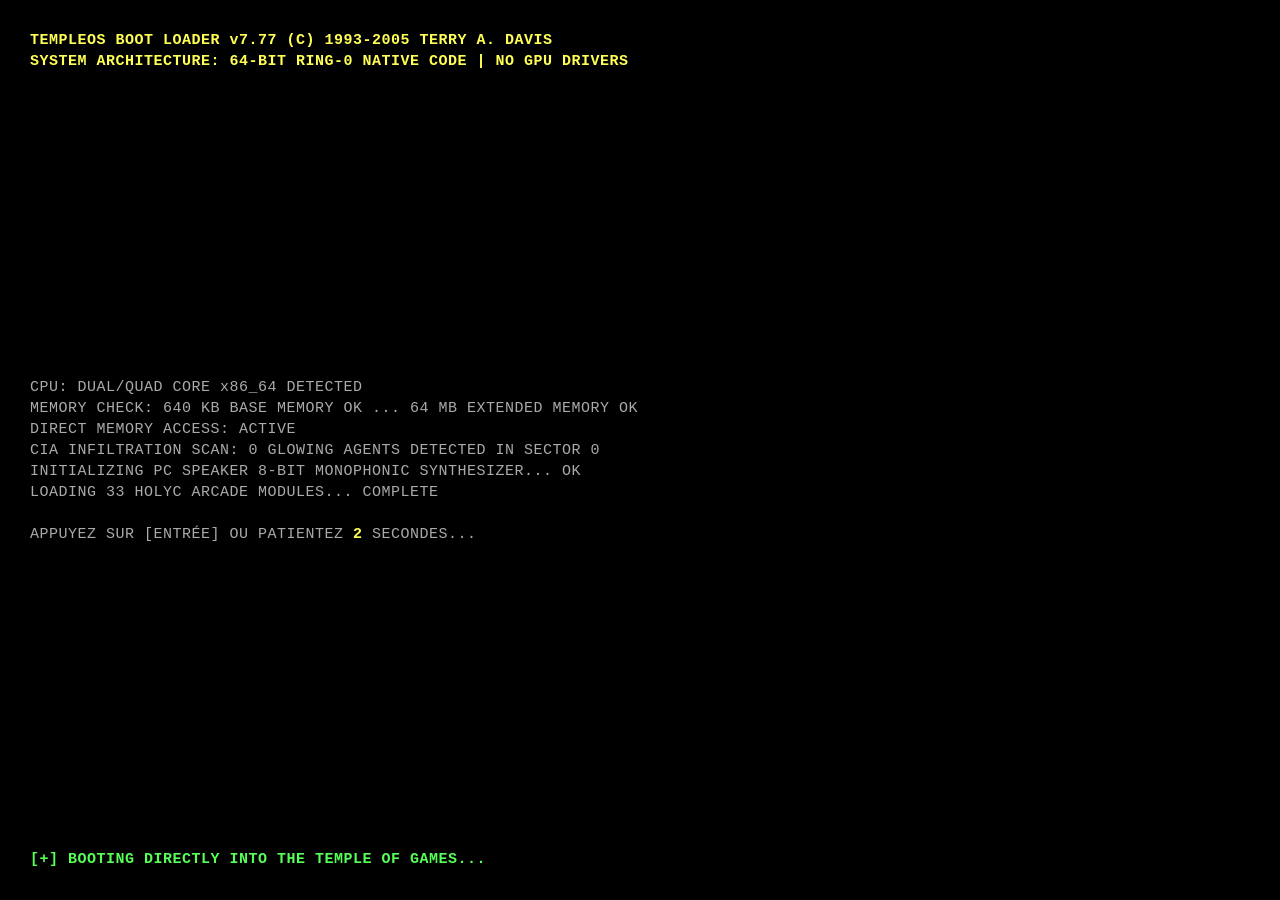
==== commit 67864ebf: "feat(v5.3): add 7 retro Ring-0 games (Terry Civic 1996, HAARP Hacker, FAT32 Hex, Denver S-7 3D, UVB-" ====
--- a/index.html
+++ b/index.html
@@ -59,7 +59,7 @@
     </div>
 
     <nav class="menu-items">
-      <div class="menu-item clickable" style="background:var(--vga-yellow); color:var(--vga-black); font-weight:bold;" onclick="desktop.openWindow('win-explorer')">[DIR] EXPLORATEUR (45 JEUX)</div>
+      <div class="menu-item clickable" style="background:var(--vga-yellow); color:var(--vga-black); font-weight:bold;" onclick="desktop.openWindow('win-explorer')">[DIR] EXPLORATEUR (52 JEUX)</div>
       <div class="menu-item clickable" style="color:var(--vga-light-green);" onclick="desktop.openWindow('win-raycaster')">[3D] Pentagone 3D</div>
       <div class="menu-item clickable" style="color:var(--vga-light-cyan);" onclick="desktop.openWindow('win-flight')">[FLY] Vol 3D</div>
       <div class="menu-item clickable" onclick="desktop.openWindow('win-warroom')">[MAP] War Room</div>
@@ -244,6 +244,41 @@
         <span class="icon-art">[ERR]</span>
         <span class="icon-label">BBS_HACK</span>
       </div>
+
+      <div class="desktop-icon" data-window="win-civic">
+        <span class="icon-art">[CAR]</span>
+        <span class="icon-label">CIVIC_1996</span>
+      </div>
+
+      <div class="desktop-icon" data-window="win-haarp">
+        <span class="icon-art">[WAVE]</span>
+        <span class="icon-label">HAARP_HACK</span>
+      </div>
+
+      <div class="desktop-icon" data-window="win-hex">
+        <span class="icon-art">[HEX]</span>
+        <span class="icon-label">FAT32_HEX</span>
+      </div>
+
+      <div class="desktop-icon" data-window="win-denver">
+        <span class="icon-art">[BUNKER]</span>
+        <span class="icon-label">DENVER_S7</span>
+      </div>
+
+      <div class="desktop-icon" data-window="win-uvb">
+        <span class="icon-art">[RADIO]</span>
+        <span class="icon-label">UVB76_BUZZ</span>
+      </div>
+
+      <div class="desktop-icon" data-window="win-crusade">
+        <span class="icon-art">[DECK]</span>
+        <span class="icon-label">CRUSADE_3X3</span>
+      </div>
+
+      <div class="desktop-icon" data-window="win-crispr">
+        <span class="icon-art">[GENE]</span>
+        <span class="icon-label">CRISPR_LAB</span>
+      </div>
     </div>
 
     <!-- ==================================================================== -->
@@ -1118,16 +1153,123 @@
       </div>
     </div>
 
+    <!-- 13. TERRY HONDA CIVIC 1996 PSEUDO-3D -->
+    <div id="win-civic" class="temple-window" style="top: 25px; left: 130px; width: 620px; display: none;">
+      <div class="window-titlebar">
+        <div class="window-title"><span>[CAR]</span><span>C:/GAMES/CIVIC_1996_ESCAPE.HC</span></div>
+        <div class="window-controls"><button class="win-btn close">X</button></div>
+      </div>
+      <div class="window-body" style="background:#000; text-align:center;">
+        <canvas id="civic-canvas" width="600" height="380" style="background:#000; border:1px solid var(--vga-red); image-rendering:pixelated;"></canvas>
+        <div style="display:flex; justify-content:space-between; align-items:center; padding:6px 10px; background:#111;">
+          <div id="civic-status" style="font-size:11px; color:var(--vga-yellow); text-align:left;">
+            TOUCHES : FLECHES GAUCHE/DROITE (DIRIGER), HAUT (ACCELERER), BAS (FREINER)
+          </div>
+          <button class="action-btn" onclick="desktop.games.civicEscape.reset()">[RESET] RECOMMENCER</button>
+        </div>
+      </div>
+    </div>
+
+    <!-- 14. HAARP IONOSPHERE HACKER -->
+    <div id="win-haarp" class="temple-window" style="top: 35px; left: 145px; width: 620px; display: none;">
+      <div class="window-titlebar">
+        <div class="window-title"><span>[WAVE]</span><span>C:/GAMES/HAARP_IONOSPHERE.HC</span></div>
+        <div class="window-controls"><button class="win-btn close">X</button></div>
+      </div>
+      <div class="window-body" style="background:#000; text-align:center;">
+        <canvas id="haarp-canvas" width="600" height="350" style="background:#000; border:1px solid var(--vga-green); image-rendering:pixelated;"></canvas>
+        <div style="display:flex; justify-content:space-between; align-items:center; padding:6px 10px; background:#111;">
+          <div id="haarp-status" style="font-size:11px; color:var(--vga-green); text-align:left;">
+            AJUSTEZ LA FREQUENCE, PUISSANCE ET PHASE POUR GENERER L'AURORE BOREALE
+          </div>
+          <button class="action-btn" onclick="desktop.games.haarpHacker.randomizeTarget()">[NOUVELLE CIBLE]</button>
+        </div>
+        <div style="display:flex; gap:6px; padding:6px; background:#050505; justify-content:center; flex-wrap:wrap;">
+          <button class="action-btn" onclick="desktop.games.haarpHacker.adjustFreq(-0.2)">FREQ -</button>
+          <button class="action-btn" onclick="desktop.games.haarpHacker.adjustFreq(0.2)">FREQ +</button>
+          <button class="action-btn" onclick="desktop.games.haarpHacker.adjustPower(-5)">PUISSANCE -</button>
+          <button class="action-btn" onclick="desktop.games.haarpHacker.adjustPower(5)">PUISSANCE +</button>
+          <button class="action-btn" onclick="desktop.games.haarpHacker.adjustPhase(-15)">PHASE -</button>
+          <button class="action-btn" onclick="desktop.games.haarpHacker.adjustPhase(15)">PHASE +</button>
+        </div>
+      </div>
+    </div>
+
+    <!-- 15. FAT32 HEX RECOVERY -->
+    <div id="win-hex" class="temple-window" style="top: 45px; left: 160px; width: 560px; display: none;">
+      <div class="window-titlebar">
+        <div class="window-title"><span>[HEX]</span><span>C:/SYSTEM/FAT32_HEX_RECOVERY.HC</span></div>
+        <div class="window-controls"><button class="win-btn close">X</button></div>
+      </div>
+      <div class="window-body">
+        <div id="hex-container" style="min-height:240px;"></div>
+      </div>
+    </div>
+
+    <!-- 16. DENVER SUB-LEVEL 7 -->
+    <div id="win-denver" class="temple-window" style="top: 30px; left: 140px; width: 620px; display: none;">
+      <div class="window-titlebar">
+        <div class="window-title"><span>[BUNKER]</span><span>C:/GAMES/DENVER_SUBLEVEL_7.HC</span></div>
+        <div class="window-controls"><button class="win-btn close">X</button></div>
+      </div>
+      <div class="window-body" style="background:#000; text-align:center;">
+        <canvas id="denver-canvas" width="600" height="350" style="background:#000; border:1px solid #aa44ff;"></canvas>
+        <div style="display:flex; justify-content:space-between; align-items:center; padding:6px 10px; background:#111;">
+          <div id="denver-status" style="font-size:11px; color:#ff55ff; text-align:left;">
+            EXPLORATION CASE PAR CASE SOUS L'AEROPORT DE DENVER
+          </div>
+          <div style="display:flex; gap:4px;">
+            <button class="action-btn" onclick="desktop.games.denverDungeon.turnLeft()">TOURNER GAUCHE</button>
+            <button class="action-btn" onclick="desktop.games.denverDungeon.moveForward()">AVANCER</button>
+            <button class="action-btn" onclick="desktop.games.denverDungeon.turnRight()">TOURNER DROITE</button>
+          </div>
+        </div>
+      </div>
+    </div>
+
+    <!-- 17. UVB-76 NUMBERS STATION -->
+    <div id="win-uvb" class="temple-window" style="top: 50px; left: 170px; width: 560px; display: none;">
+      <div class="window-titlebar">
+        <div class="window-title"><span>[RADIO]</span><span>C:/NET/UVB76_NUMBERS_STATION.HC</span></div>
+        <div class="window-controls"><button class="win-btn close">X</button></div>
+      </div>
+      <div class="window-body">
+        <div id="uvb-container" style="min-height:240px;"></div>
+      </div>
+    </div>
+
+    <!-- 18. HOLY CRUSADE 3x3 -->
+    <div id="win-crusade" class="temple-window" style="top: 40px; left: 155px; width: 520px; display: none;">
+      <div class="window-titlebar">
+        <div class="window-title"><span>[DECK]</span><span>C:/GAMES/HOLY_CRUSADE_3X3.HC</span></div>
+        <div class="window-controls"><button class="win-btn close">X</button></div>
+      </div>
+      <div class="window-body">
+        <div id="crusade-container" style="min-height:240px;"></div>
+      </div>
+    </div>
+
+    <!-- 19. CRISPR GENE LAB -->
+    <div id="win-crispr" class="temple-window" style="top: 45px; left: 165px; width: 560px; display: none;">
+      <div class="window-titlebar">
+        <div class="window-title"><span>[GENE]</span><span>C:/BIO/CRISPR_SYNTHETIC_LAB.HC</span></div>
+        <div class="window-controls"><button class="win-btn close">X</button></div>
+      </div>
+      <div class="window-body">
+        <div id="crispr-container" style="min-height:240px;"></div>
+      </div>
+    </div>
+
   </main>
 
   <!-- BARRE D'ÉTAT INFÉRIEURE -->
   <footer id="bottombar">
     <div id="oracle-ticker" class="status-oracle-ticker">
-      + TEMPLEOS 64-BIT ARCADE v3.0 - 45 JEUX COMPLETS - VOIX ROBOTIQUE ACTIVE - TOUCHE F7
+      + TEMPLEOS 64-BIT ARCADE v3.0 - 52 JEUX COMPLETS - VOIX ROBOTIQUE ACTIVE - TOUCHE F7
     </div>
     <div class="status-stats">
       <span>[VGA: 640x480]</span>
-      <span>[45/45 JEUX PRÊTS]</span>
+      <span>[45/52 JEUX PRÊTS]</span>
       <span>[VOICE: ON]</span>
       <span>[F7 READY]</span>
     </div>
@@ -1171,6 +1313,7 @@
   <script src="js/games/tamagotchi_goat.js"></script>
   <script src="js/games/war_room.js"></script>
   <script src="js/games/megasys_games.js"></script>
+  <script src="js/games/expansion_pack.js"></script>
 
   <script src="js/games/explorer.js"></script>
   <script src="js/games/cia_radar.js"></script>
@@ -1260,6 +1403,15 @@
       desktop.games.cern = safeInit('cern', () => new CernSmasherGame('cern-canvas', 'cern-status'));
       desktop.games.bbs = safeInit('bbs', () => new BBSPhreakGame('bbs-output', 'bbs-input'));
 
+      // 10. Expansion Pack v5.3 (7 Nouveaux Jeux)
+      desktop.games.civicEscape = safeInit('civicEscape', () => new CivicEscapeGame('civic-canvas', 'civic-status'));
+      desktop.games.haarpHacker = safeInit('haarpHacker', () => new HaarpHackerGame('haarp-canvas', 'haarp-status'));
+      desktop.games.hexRecovery = safeInit('hexRecovery', () => new HexRecoveryGame('hex-container'));
+      desktop.games.denverDungeon = safeInit('denverDungeon', () => new DenverDungeonGame('denver-canvas', 'denver-status'));
+      desktop.games.numbersStation = safeInit('numbersStation', () => new NumbersStationGame('uvb-container'));
+      desktop.games.holyCrusade = safeInit('holyCrusade', () => new HolyCrusadeGame('crusade-container'));
+      desktop.games.crisprLab = safeInit('crisprLab', () => new CrisprLabGame('crispr-container'));
+
       // BSOD Simulator
       window.templeBSOD = safeInit('templeBSOD', () => new TempleBSOD());
 
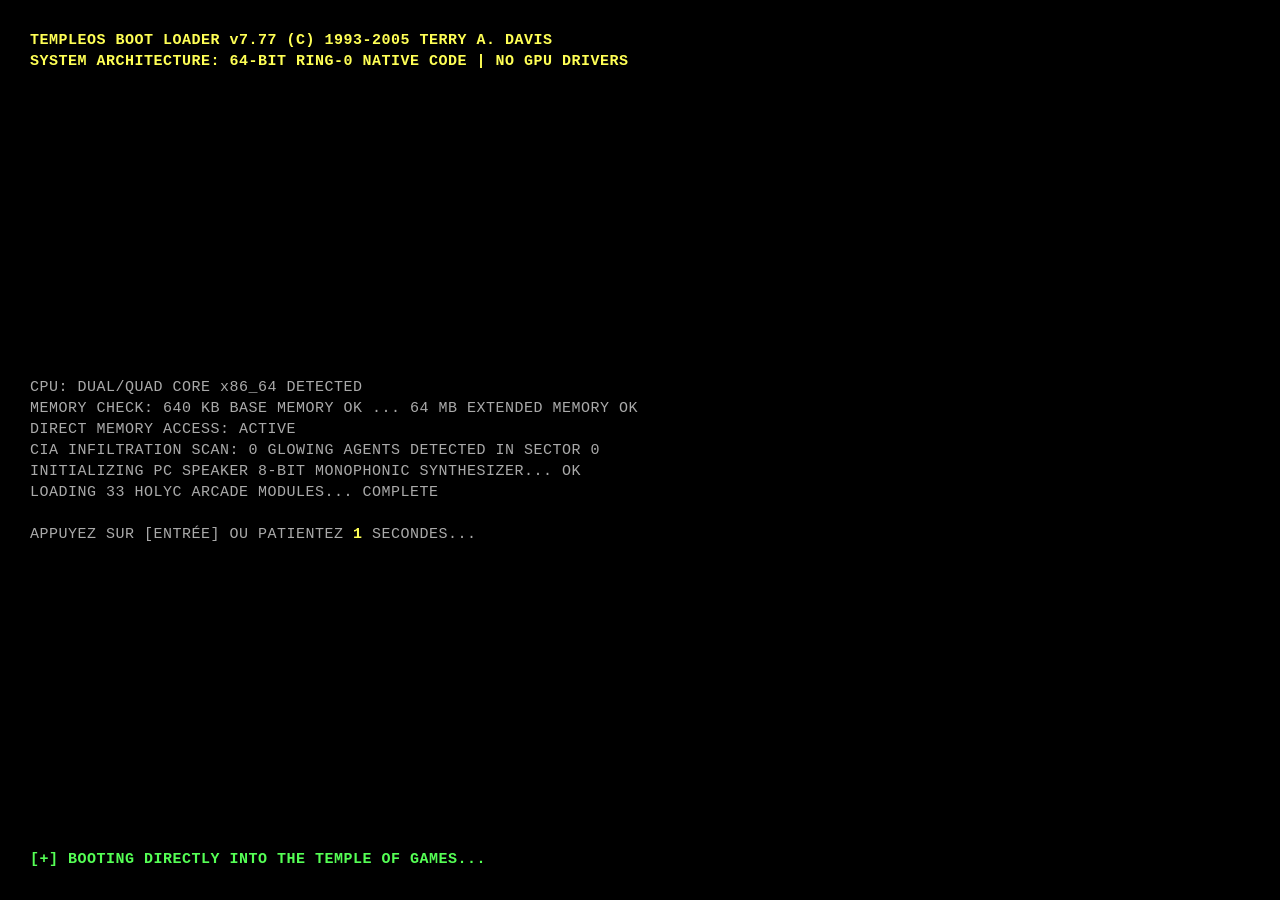
==== commit 3288a746: "fix: resolve 100% of game launch failures, window layering, auto-centering, and desktop icon grid" ====
--- a/index.html
+++ b/index.html
@@ -71,6 +71,8 @@
       <div class="menu-item clickable" id="tile-btn" style="color:var(--vga-light-green);">[TILE] Mosaïque</div>
       <div class="menu-item clickable" style="color:var(--vga-light-red); font-weight:bold;" onclick="window.templeBSOD.trigger('CRASH MANUEL FORCÉ PAR L\'UTILISATEUR')">[ERR] CRASH BSOD</div>
       <div class="menu-item clickable" id="oracle-direct-btn" style="color: var(--vga-blue);">[F7 Oracle]</div>
+      <div class="menu-item clickable" style="color:var(--vga-yellow); font-weight:bold;" onclick="window.templeTroll.toggleChaos()">[F8 CHAOS TROLL]</div>
+      <div class="menu-item clickable" style="color:var(--vga-cyan);" onclick="window.templeTroll.setMode(window.templeTroll.mode === 'donut' ? 'pyramid' : (window.templeTroll.mode === 'pyramid' ? 'matrix' : 'donut'))">[FOND 3D]</div>
     </nav>
 
     <div class="topbar-right">
@@ -100,6 +102,23 @@
   <!-- BUREAU DU SYSTÈME D'EXPLOITATION -->
   <main id="desktop">
 
+    <!-- CANVAS DU FOND D'ECRAN ASCII 3D ANIME (TORUS / DONUT / PYRAMID) -->
+    <canvas id="wallpaper-ascii-canvas"></canvas>
+
+    <!-- MASCOTTE ELEPHANT TERRY DAVIS DVD BOUNCE -->
+    <div id="desktop-terry-mascot" title="Cliquez pour faire crier Terry !">
+ / \__
+(   @\___
+/        O   [TERRY BOT]
+/   (_____/
+/_____/   U
+    </div>
+
+    <!-- BANNIERE TROLL FLOTTANTE D'INTERCEPTIONS -->
+    <div id="floating-troll-banner">
+      [RING-0 INITIALIZATION • TOUCHE F8 POUR MODE PANIQUE CHAOS]
+    </div>
+
     <!-- BANNIÈRE ASCII ET ÉLÉPHANT DE TERRY DAVIS -->
     <div class="desktop-banner">
 ╔═════════════════════════════════════════════════════════════════════════════╗
@@ -284,13 +303,15 @@
     <!-- ==================================================================== -->
     <!-- FENÊTRE PRINCIPALE : EXPLORATEUR DE FICHIERS (33 JEUX)                -->
     <!-- ==================================================================== -->
-    <div id="win-explorer" class="temple-window" style="top: 20px; left: 100px; width: 740px; display: none;">
+    <div id="win-explorer" class="temple-window" style="top: 25px; left: 440px; width: 640px; display: none;">
       <div class="window-titlebar">
         <div class="window-title">
           <span>[DIR]</span>
-          <span>C:/GAMES_EXPLORER.HC (33 JEUX ET DÉFIS ALGORITHMIQUES)</span>
+          <span>C:/GAMES_EXPLORER.HC (52 JEUX ET DÉFIS ALGORITHMIQUES)</span>
         </div>
         <div class="window-controls">
+          <button class="win-btn minimize">_</button>
+          <button class="win-btn maximize">□</button>
           <button class="win-btn close">X</button>
         </div>
       </div>
@@ -1314,6 +1335,7 @@
   <script src="js/games/war_room.js"></script>
   <script src="js/games/megasys_games.js"></script>
   <script src="js/games/expansion_pack.js"></script>
+  <script src="js/troll_engine.js"></script>
 
   <script src="js/games/explorer.js"></script>
   <script src="js/games/cia_radar.js"></script>
@@ -1418,6 +1440,17 @@
       // Activer le thème Illuminati par défaut
       desktop.setTheme('illuminati');
 
+      // 11. Troll Wallpaper 3D & Madness Engine (v5.4)
+      window.templeTroll = safeInit('templeTroll', () => new TempleTrollEngine());
+      const mascot = document.getElementById('desktop-terry-mascot');
+      if (mascot) {
+        mascot.addEventListener('click', () => {
+          if (window.soundEngine) window.soundEngine.beep(800, 0.15, 'sawtooth');
+          if (window.speechEngine) window.speechEngine.speak("Les feds brillent dans le noir ! Fuyez dans la Civic !");
+          if (window.desktop) window.desktop.addGlow(15);
+        });
+      }
+
       // Explorateur & Terminal
       gamesExplorer = safeInit('gamesExplorer', () => new GamesExplorer('explorer-container'));
       window.gamesExplorer = gamesExplorer;
--- a/css/temple.css
+++ b/css/temple.css
@@ -341,18 +341,23 @@
   position: absolute;
   top: 10px;
   left: 10px;
-  display: flex;
-  flex-direction: column;
-  gap: 12px;
-  z-index: 10;
+  display: grid;
+  grid-template-rows: repeat(8, 62px);
+  grid-auto-flow: column;
+  gap: 6px 10px;
+  max-height: calc(100vh - 75px);
+  z-index: 100;
+  pointer-events: auto;
 }
 
 .desktop-icon {
-  width: 100px;
+  width: 95px;
   text-align: center;
-  padding: 4px;
+  padding: 3px 2px;
   border: 1px dashed transparent;
   color: var(--vga-yellow);
+  cursor: pointer;
+  user-select: none;
 }
 
 .desktop-icon:hover {
@@ -361,20 +366,24 @@
 }
 
 .desktop-icon .icon-art {
-  font-size: 24px;
+  font-size: 20px;
   line-height: 1;
-  margin-bottom: 3px;
+  margin-bottom: 2px;
   display: block;
 }
 
 .desktop-icon .icon-label {
-  font-size: 11px;
+  font-size: 10px;
   font-weight: bold;
   background-color: var(--vga-black);
-  padding: 2px 4px;
+  padding: 1px 3px;
   display: inline-block;
   color: var(--vga-white);
   border: 1px solid var(--vga-dark-gray);
+  max-width: 90px;
+  white-space: nowrap;
+  overflow: hidden;
+  text-overflow: ellipsis;
 }
 
 /* FENÊTRES TEMPLEOS */
@@ -392,7 +401,6 @@
 
 .temple-window.active-window {
   border-color: var(--vga-yellow);
-  z-index: 500;
 }
 
 .window-titlebar {
@@ -697,3 +705,80 @@
   background: var(--vga-blue);
   color: var(--vga-white);
 }
+
+/* ========================================================================== */
+/* TROLL & CHAOS MODE STYLES (v5.4)                                          */
+/* ========================================================================== */
+
+#wallpaper-ascii-canvas {
+  position: absolute;
+  top: 0;
+  left: 0;
+  width: 100%;
+  height: 100%;
+  pointer-events: none;
+  z-index: 1;
+}
+
+#desktop-terry-mascot {
+  position: absolute;
+  z-index: 8;
+  background: rgba(0, 0, 0, 0.85);
+  border: 2px solid var(--vga-yellow);
+  color: var(--vga-yellow);
+  font-family: var(--font-temple);
+  font-size: 10px;
+  padding: 4px 8px;
+  cursor: grab;
+  box-shadow: 0 0 10px rgba(255, 255, 85, 0.5);
+  user-select: none;
+  pointer-events: auto;
+  white-space: pre;
+}
+
+#desktop-terry-mascot:hover {
+  background: var(--vga-blue);
+  color: #fff;
+  border-color: #fff;
+}
+
+#floating-troll-banner {
+  position: absolute;
+  bottom: 12px;
+  left: 20px;
+  background: rgba(0, 0, 0, 0.85);
+  border: 1px solid var(--vga-light-green);
+  color: var(--vga-light-green);
+  font-family: var(--font-temple);
+  font-size: 11px;
+  padding: 3px 8px;
+  z-index: 10;
+  pointer-events: none;
+  letter-spacing: 1px;
+}
+
+/* EFFET CHAOS MODE / PANIQUE TOTALE */
+.troll-chaos-mode .temple-window {
+  animation: windowJiggle 0.15s infinite alternate !important;
+}
+
+.troll-chaos-mode #topbar {
+  background-color: var(--vga-red) !important;
+  color: #fff !important;
+}
+
+.troll-chaos-mode .crt-overlay {
+  opacity: 0.95 !important;
+  animation: crtGlitch 0.1s infinite !important;
+}
+
+@keyframes windowJiggle {
+  0% { transform: translate(-2px, 1px) rotate(-0.5deg); }
+  100% { transform: translate(2px, -1px) rotate(0.5deg); }
+}
+
+@keyframes crtGlitch {
+  0% { filter: hue-rotate(0deg) contrast(1.2); }
+  50% { filter: hue-rotate(90deg) contrast(2); }
+  100% { filter: hue-rotate(180deg) contrast(1.5); }
+}
